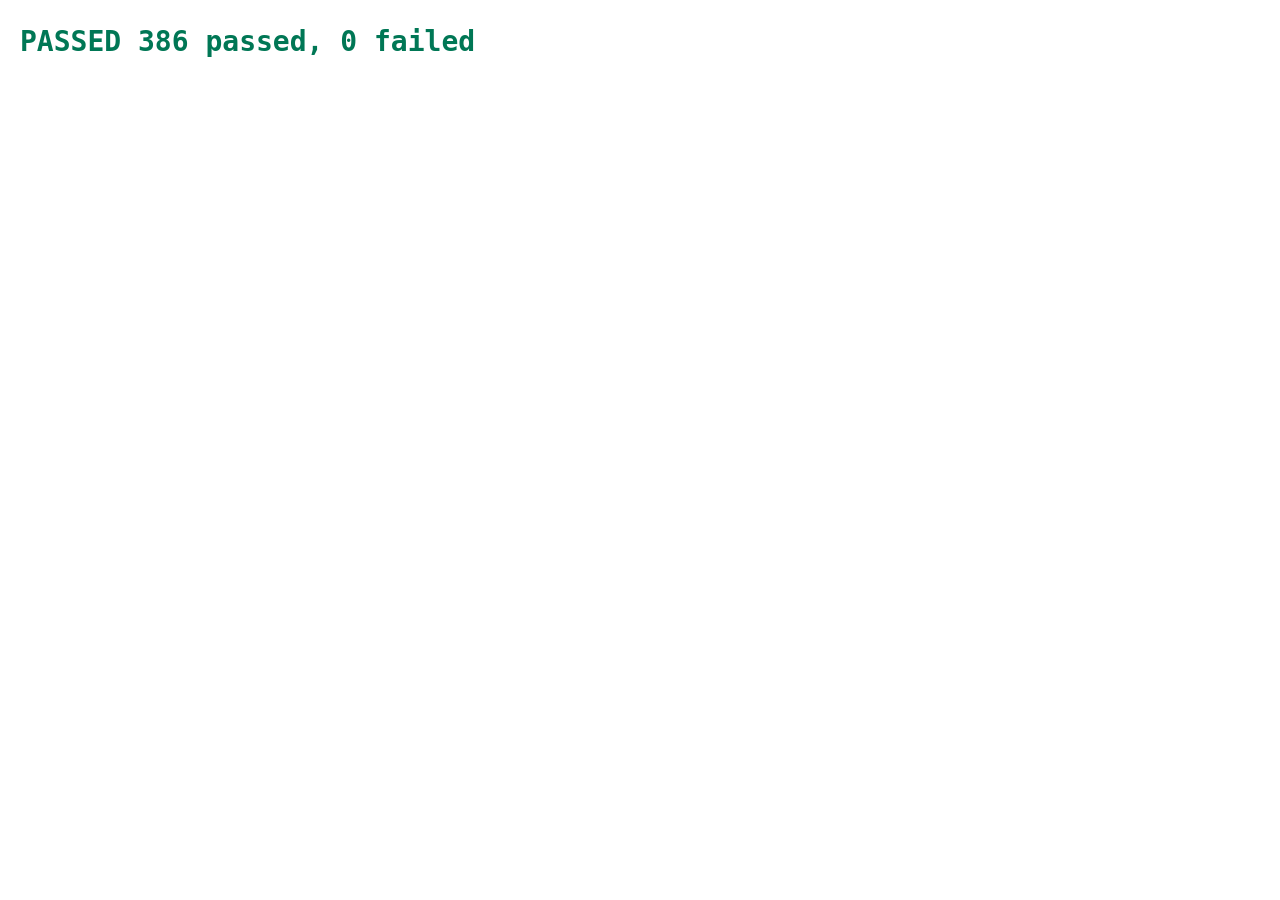
==== tests/logic-test.html @ ffd9e0e6 "Initial public release of the listening practice site" ====
<!doctype html>
<html lang="zh-CN">
<head>
<meta charset="utf-8">
<meta name="viewport" content="width=device-width,initial-scale=1">
<link rel="icon" href="data:,">
<title>Logic tests</title>
<style>body{font:14px/1.6 Consolas,monospace;margin:20px}.f{color:#b00}.p{color:#075}</style>
</head>
<body>
<h1 id="sum">running</h1>
<pre id="out"></pre>
<script src="../listening/data.js"></script>
<script src="../listening/core.js"></script>
<script src="../listening/summary-data.js"></script>
<script src="../listening/summary-core.js"></script>
<script>
(function () {
  "use strict";
  const C = window.WLIU_LISTENING_CORE;
  const lines = []; let pass = 0, fail = 0;
  function eq(name, got, want) {
    const a = JSON.stringify(got), b = JSON.stringify(want);
    if (a === b) pass++; else { fail++; lines.push("FAIL " + name + ": got " + a + " want " + b); }
  }
  const byWord = (w) => C.ITEMS.find((it) => it.word === w);

  /* data contract */
  eq("lists", C.LISTS.length, 20);
  eq("each list has 25", C.LISTS.every((l) => l[1].length === 25), true);
  eq("items", C.ITEMS.length, 500);
  eq("unique words", new Set(C.ITEMS.map((i) => i.word)).size, 500);
  eq("alt keys", Object.keys(window.WLIU_LISTENING_DATA.alt).length, 15);
  eq("homo keys", Object.keys(window.WLIU_LISTENING_DATA.homo).length, 17);
  eq("alt keys in lists", Object.keys(window.WLIU_LISTENING_DATA.alt).every(byWord), true);
  eq("homo keys in lists", Object.keys(window.WLIU_LISTENING_DATA.homo).every(byWord), true);
  eq("space or hyphen", C.ITEMS.filter((i) => /[ -]/.test(i.word)).length, 30);
  eq("capitals", C.ITEMS.filter((i) => /[A-Z]/.test(i.word)).length, 4);
  eq("only duplicate zh", Object.keys(C.ZH_COUNT).filter((z) => C.ZH_COUNT[z] > 1), ["风景"]);
  eq("id format", C.ITEMS[26].id, "2-2");

  /* schedule constants */
  eq("learnDay 1", C.learnDay(1), 1); eq("learnDay 5", C.learnDay(5), 5); eq("learnDay 6", C.learnDay(6), 8);
  eq("learnDay 20", C.learnDay(20), 26); eq("LAST_DAY", C.LAST_DAY, 41);

  /* grading */
  const g = (w, s, m) => C.grade(s, byWord(w), m || "audio").r;
  const firstWord = (re) => C.ITEMS.find((i) => re.test(i.word)).word;
  eq("check in near", g(firstWord(/^check-in$/i) , "check in"), "near");
  eq("wednesday ok", g("Wednesday", "wednesday"), "ok");
  const homoKey = "fare" in window.WLIU_LISTENING_DATA.homo ? "fare" : Object.keys(window.WLIU_LISTENING_DATA.homo)[0];
  const homoVal = window.WLIU_LISTENING_DATA.homo[homoKey][0];
  eq("fair homo in audio", g(homoKey, homoVal, "audio"), "homo");
  eq("fair bad in zh", g(homoKey, homoVal, "zh"), "bad");
  const licWord = Object.keys(window.WLIU_LISTENING_DATA.alt).find((k) => window.WLIU_LISTENING_DATA.alt[k].indexOf("license") !== -1);
  eq("license alt", licWord ? g(licWord, "license") : "alt", "alt");
  eq("empty", g("Wednesday", "   "), "empty");
  eq("wrong", g("Wednesday", "wensday"), "bad");
  eq("curly quote norm", C.norm("it’s"), "it's");
  eq("dash norm", C.norm("a–b"), "a-b");
  eq("minus norm", C.norm("a−b"), "a-b");
  eq("space collapse", C.norm("  a   B "), "a b");
  eq("isRight skip", C.isRight({ r: "skip" }), false);
  eq("isRight homo", C.isRight({ r: "homo" }), true);

  /* correction markup */
  eq("fix missing", C.fixHTML("acommodation", "accommodation"), "ac<ins>c</ins>ommodation");
  eq("fix extra", C.fixHTML("accommmodation", "accommodation").replace(/<\/?del>/g, "|"), "accomm|m|odation");
  eq("fix empty", C.fixHTML("  ", "word"), null);
  eq("fix too far", C.fixHTML("zzz", "accommodation"), null);
  eq("fix escapes", C.fixHTML("<ab", "ab"), "<del>&lt;</del>ab");
  eq("fix long lowercase char", C.fixHTML("receiptİ", "receipt"), "receipt<del>İ</del>");
  eq("fix nbsp", C.fixHTML("check in", "check in").indexOf(" ") !== -1, true);

  /* dates */
  eq("DST diff (Sydney April)", C.diffDays("2026-04-04", "2026-04-05"), 1);
  eq("DST diff (Sydney October)", C.diffDays("2026-10-03", "2026-10-05"), 2);
  eq("strict rejects month 13", C.strictISO("2026-13-45"), false);
  eq("loose accepts month 13", C.validISO("2026-13-45"), true);
  eq("strict accepts real", C.strictISO("2026-11-02"), true);
  const year = new Date().getFullYear();
  eq("start rejects typed-in-progress year", C.plausibleStart("0002-11-02"), false);
  eq("start rejects old year", C.plausibleStart("1999-12-31"), false);
  eq("start rejects far future", C.plausibleStart((year + 6) + "-01-01"), false);
  eq("start rejects empty", C.plausibleStart(""), false);
  eq("start accepts this year", C.plausibleStart(year + "-03-02"), true);

  /* plan over simulated days */
  const addDays = (s, n) => { const d = C.parseISO(s); d.setDate(d.getDate() + n); return C.iso(d); };
  const START = "2026-03-02";
  function world(start) {
    let S = C.blank(); S.start = start; let now = start;
    const m = C.model(() => S, () => now);
    return { m, S: () => S, set: (v) => { S = v; }, go: (n) => { now = addDays(start, n - 1); }, now: () => now };
  }
  const types = (p) => p.tasks.map((t) => t.type + t.k).join(",");

  let w = world(START);
  w.go(1); eq("day1 new", types(w.m.plan()), "new1");
  w.S().l[1] = [w.now()];
  eq("day1 stays after finish", types(w.m.plan()), "new1");
  w.go(2); eq("day2 new+review", types(w.m.plan()), "new2,review1");
  eq("first review whole list", w.m.taskItems({ type: "review", k: 1 }).length, 25);
  w.go(6); eq("weekend gap has no new; L1 gone", types(w.m.plan()).indexOf("new"), -1);

  w = world(START);
  w.S().l[1] = [START, addDays(START, 1), addDays(START, 2)];
  w.S().w["1-3"] = [0, 1, START];
  w.go(5);
  w.go(3); /* day 3 with two earlier sessions: not the first review, only wrong words */
  eq("later review only wrong", w.m.taskItems({ type: "review", k: 1 }).map((i) => i.id), ["1-3"]);

  /* a missed list becomes catch-up, and review days do not shift */
  w = world(START);
  w.go(3);
  eq("missed lists catch up", types(w.m.plan()), "new3,catch1,catch2");
  w.S().l[1] = [w.now()];
  eq("catch stays visible today", types(w.m.plan()), "new3,catch1,catch2");
  w.go(5);
  eq("review follows original day", types(w.m.plan()).indexOf("review1") !== -1, true);
  w = world(START); w.S().l[1] = [START]; w.go(4);
  eq("missed review does not carry", types(w.m.plan()).indexOf("review1"), -1);

  /* bounds */
  w = world(START); w.go(41); eq("day 41 in range", w.m.plan().N, 41);
  w.go(42); eq("day 42 empty", w.m.plan().tasks.length, 0);
  w = world(START); w.go(0);
  eq("future start N<1", w.m.plan().N < 1, true);
  eq("future start has no tasks", w.m.plan().tasks.length, 0);
  let nostart = C.blank(); const ns = C.model(() => nostart, () => START);
  eq("no start is day 1", ns.dayNo(), 1);

  /* every list reviewed on exactly the five offsets across the schedule */
  [1, 7, 20].forEach((k) => {
    const v = world(START); v.S().l[k] = [addDays(START, C.learnDay(k) - 1)];
    const hits = [];
    for (let n = 1; n <= 41; n++) { v.go(n); if (v.m.plan().tasks.some((t) => t.type === "review" && t.k === k)) hits.push(n - C.learnDay(k)); }
    eq("review offsets L" + k, hits, [1, 2, 4, 7, 15]);
  });

  /* state validation */
  eq("sane rejects v2", C.sane({ v: 2 }), null);
  eq("sane drops unknown id", Object.keys(C.sane({ v: 1, w: { "1-1": [1, 0, "2026-01-01"], "99-1": [1, 0, ""], constructor: [0, 1, ""] } }).w), ["1-1"]);
  const proto = C.parseImport('{"v":1,"__proto__":{"polluted":1},"w":{"__proto__":[1,1,""]},"l":{"__proto__":["2026-11-01"]},"last":{"__proto__":[1,1,""]}}').state;
  eq("import ignores __proto__", ({}).polluted, undefined);
  eq("import __proto__ keeps prototype", Object.getPrototypeOf(proto.l) === Object.prototype, true);
  const padded = C.parseImport(JSON.stringify({ v: 1, l: { "01": ["2026-11-01"], "0020": ["2026-11-01"], 2: ["2026-11-01"] }, last: { "01": [1, 1, "2026-11-01"] } })).state;
  eq("padded list keys dropped", Object.keys(padded.l), ["2"]);
  eq("padded last keys dropped", Object.keys(padded.last), []);

  /* import */
  const good = { v: 1, start: "2026-11-01", u: 5, w: { "1-1": [0, 2, "2026-11-01"] }, l: { 1: ["2026-11-01"] }, last: { 1: [20, 25, "2026-11-01"] } };
  eq("bare state", C.parseImport(JSON.stringify(good)).state.start, "2026-11-01");
  eq("keeps u", C.parseImport(JSON.stringify(good)).state.u, 5);
  const env = C.parseImport(JSON.stringify({ app: "ielts-dictation", exportedAt: "x", state: good, prefs: { mode: "zh", accent: "nope" } }));
  eq("envelope state", env.state.w["1-1"], [0, 2, "2026-11-01"]);
  eq("envelope prefs revalidated", env.prefs, { mode: "zh", accent: "en-GB" });
  eq("other app rejected", C.parseImport(JSON.stringify({ app: "other", state: good })), null);
  eq("garbage rejected", C.parseImport("not json"), null);
  eq("array rejected", C.parseImport("[1,2]"), null);
  eq("number rejected", C.parseImport("3"), null);
  eq("no version rejected", C.parseImport("{}"), null);
  const dirty = C.parseImport(JSON.stringify({ v: 1, start: "2026-13-45", l: { 0: ["2026-11-01"], 21: ["2026-11-01"], 3: ["2026-13-45", "2026-11-01"], abc: ["2026-11-01"] }, last: { 25: [1, 1, "2026-11-01"] }, w: { "1-1": [1, -3, "2026-13-45"] } })).state;
  eq("bad start dropped", dirty.start, null);
  eq("bad list keys dropped", Object.keys(dirty.l), ["3"]);
  eq("bad date filtered", dirty.l[3], ["2026-11-01"]);
  eq("bad last dropped", Object.keys(dirty.last), []);
  eq("bad w values cleaned", dirty.w["1-1"], [1, 0, ""]);

  /* rank: every boundary, from both sides */
  eq("exp max", C.EXP_MAX, 500);
  [[0, "一阶"], [1, "一阶"], [49, "一阶"], [50, "二阶"], [51, "二阶"], [149, "二阶"], [150, "三阶"], [249, "三阶"], [250, "四阶"], [349, "四阶"], [350, "五阶"], [449, "五阶"], [450, "六阶"], [499, "六阶"], [500, "六阶"]].forEach((c) => {
    eq("rank at " + c[0], C.rankOf(c[0]).rank, c[1]);
  });
  eq("rank order", C.RANKS, [["一阶", 0], ["二阶", 50], ["三阶", 150], ["四阶", 250], ["五阶", 350], ["六阶", 450]]);
  eq("rank bad input", [C.rankOf(-5).rank, C.rankOf(NaN).rank, C.rankOf(undefined).rank], ["一阶", "一阶", "一阶"]);
  eq("rank next", [C.rankOf(49).next, C.rankOf(49).nextAt, C.rankOf(49).toNext], ["二阶", 50, 1]);
  eq("rank at 50 next", [C.rankOf(50).next, C.rankOf(50).toNext], ["三阶", 100]);
  eq("top rank has no next", [C.rankOf(450).next, C.rankOf(450).nextAt, C.rankOf(450).toNext], [null, null, 0]);
  eq("rank is pure", JSON.stringify(C.rankOf(200)) === JSON.stringify(C.rankOf(200)), true);

  /* rank-up only when a boundary is really crossed upward */
  eq("rankUp 49 to 50", C.rankUp(49, 50), "二阶");
  eq("rankUp stays in tier", C.rankUp(50, 149), null);
  eq("rankUp none when equal", C.rankUp(150, 150), null);
  eq("rankUp none when falling", C.rankUp(150, 149), null);
  eq("rankUp double jump reports the top", C.rankUp(49, 150), "三阶");
  eq("rankUp to the top", C.rankUp(449, 450), "六阶");

  /* mastered reads the existing state and changes nothing */
  const ms = C.blank();
  eq("mastered blank", C.masteredCount(ms), 0);
  ms.w["1-1"] = [1, 0, "2026-11-01"]; ms.w["1-2"] = [1, 2, "2026-11-01"]; ms.w["1-3"] = [0, 1, "2026-11-01"];
  const msBefore = JSON.stringify(ms);
  eq("mastered counts right only", C.masteredCount(ms), 2);
  eq("mastered agrees with status", C.ITEMS.filter((it) => C.model(() => ms, () => "2026-11-01").status(it.id) === 1).length, 2);
  C.rankOf(C.masteredCount(ms));
  eq("mastered does not write", JSON.stringify(ms), msBefore);
  eq("state shape unchanged", Object.keys(C.blank()), ["v", "start", "u", "w", "l", "last"]);
  eq("storage key unchanged", C.KEY, "ielts-dictation-v1");
  const full = C.blank(); C.ITEMS.forEach((it) => { full.w[it.id] = [1, 0, ""]; });
  eq("mastered all", C.masteredCount(full), 500);
  eq("mastered bad state", C.masteredCount(null), 0);

  /* ---------- 听句概括 ---------- */
  const Y = window.WLIU_SUMMARY_CORE;
  const ID = "M7lc1UVf-VE";

  /* link parsing: accepted forms */
  [
    "https://www.youtube.com/watch?v=" + ID,
    "https://youtube.com/watch?v=" + ID,
    "https://m.youtube.com/watch?v=" + ID,
    "https://www.youtube.com/watch?v=" + ID + "&t=30s&list=abc",
    "https://www.youtube.com/watch?feature=share&v=" + ID,
    "https://www.youtube.com/watch/?v=" + ID,
    "  https://www.youtube.com/watch?v=" + ID + "  ",
    "https://WWW.YouTube.com/watch?v=" + ID,
    "https://youtu.be/" + ID,
    "https://youtu.be/" + ID + "?si=abc&t=5",
    "https://www.youtube.com/embed/" + ID,
    "https://www.youtube.com/embed/" + ID + "?start=5",
    "https://www.youtube.com/shorts/" + ID,
    "https://www.youtube-nocookie.com/embed/" + ID,
    "https://www.youtube.com:443/watch?v=" + ID
  ].forEach((u) => eq("link ok: " + u, Y.parseYouTube(u), { ok: true, id: ID }));

  /* link parsing: hostile and wrong input, each with the reason it must fail */
  [
    ["http://www.youtube.com/watch?v=" + ID, "https"],
    ["javascript:alert(1)//www.youtube.com/watch?v=" + ID, "https"],
    ["data:text/html,<script>alert(1)<\/script>", "https"],
    ["file:///C:/watch?v=" + ID, "https"],
    ["ftp://www.youtube.com/watch?v=" + ID, "https"],
    ["//www.youtube.com/watch?v=" + ID, "format"],
    ["www.youtube.com/watch?v=" + ID, "format"],
    [ID, "format"],
    ["https://you\ntube.com/watch?v=" + ID, "format"],
    ["https://www.youtube.com/wa\ttch?v=" + ID, "format"],
    ["https:\\\\evil.example\\www.youtube.com/watch?v=" + ID, "format"],
    ["https://www.youtube.com/watch?v=" + ID + " onload=x", "format"],
    ["https://x.example/" + "a".repeat(3000), "format"],
    ["https://www.youtube.com@evil.example/watch?v=" + ID, "host"],
    ["https://user:pw@www.youtube.com/watch?v=" + ID, "host"],
    ["https://www.youtube.com:8443/watch?v=" + ID, "host"],
    ["https://www.youtube.com.evil.example/watch?v=" + ID, "host"],
    ["https://evil.example/www.youtube.com/watch?v=" + ID, "host"],
    ["https://evil.example/?u=https://youtu.be/" + ID, "host"],
    ["https://notyoutube.com/watch?v=" + ID, "host"],
    ["https://youtube.com./watch?v=" + ID, "host"],
    ["https://yout\u00fcbe.com/watch?v=" + ID, "host"],
    ["https://www.y\u043eutube.com/watch?v=" + ID, "host"],
    ["https://music.youtube.com/watch?v=" + ID, "host"],
    ["https://youtu.be.evil.example/" + ID, "host"],
    ["https://ted.example/talks/some_talk", "host"],
    ["https://www.youtube.com/", "path"],
    ["https://www.youtube.com/playlist?list=" + ID, "path"],
    ["https://www.youtube.com/channel/" + ID, "path"],
    ["https://www.youtube.com/embed/" + ID + "/extra", "path"],
    ["https://www.youtube.com/watchx?v=" + ID, "path"],
    ["https://youtu.be/", "path"],
    ["https://youtu.be/" + ID + "/extra", "path"],
    ["https://youtu.be//" + ID, "path"],
    ["https://www.youtube-nocookie.com/watch?v=" + ID, "path"],
    ["https://www.youtube.com/watch", "id"],
    ["https://www.youtube.com/watch?v=", "id"],
    ["https://www.youtube.com/watch?v=short", "id"],
    ["https://www.youtube.com/watch?v=" + ID + "x", "id"],
    ["https://www.youtube.com/watch?v=" + ID + "&v=aaaaaaaaaaa", "id"],
    ["https://www.youtube.com/watch?v=%3Cscript%3Eab", "id"],
    ["https://www.youtube.com/watch?v=<script>abc", "id"],
    ["https://www.youtube.com/watch?v=../../../..", "id"],
    ["https://www.youtube.com/watch?v=M7lc1UVf-V%45", "ok-or-id"],
    ["https://www.youtube.com/embed/videoseries", "id"],
    ["https://www.youtube.com/embed/live_stream", "id"],
    ["https://youtu.be/%2e%2e%2fembed1", "id"]
  ].forEach((c) => {
    const r = Y.parseYouTube(c[0]);
    if (c[1] === "ok-or-id") eq("percent-encoded id still yields only a valid id", r.ok ? Y.validId(r.id) : r.code, r.ok ? true : "id");
    else eq("link bad " + c[1] + ": " + c[0].slice(0, 70), [r.ok, r.code], [false, c[1]]);
  });
  ["", "   ", null, undefined, 5, {}, []].forEach((x) => eq("link empty " + JSON.stringify(x), Y.parseYouTube(x).code, "empty"));
  [0x2028, 0x2029, 0xa0, 0x7f, 0].forEach((c) => eq("link inner char " + c, Y.parseYouTube("https://www.youtube.com/wat" + String.fromCharCode(c) + "ch?v=" + ID).code, "format"));
  eq("failed link has a message", typeof Y.parseYouTube("nope").msg, "string");
  eq("watch url built from id", Y.watchUrl(ID), "https://www.youtube.com/watch?v=" + ID);
  eq("validId rejects __proto__", Y.validId("__proto__"), false);

  /* time parsing */
  [["0:00", 0], ["1:05", 65], ["12:34", 754], ["999:59", 59999], ["1:05.5", 65.5], [" 1:05 ", 65], ["１：０５", 65], ["0:07.1", 7.1]].forEach((c) => eq("time " + c[0], Y.parseTime(c[0]), c[1]));
  ["", "5", "65", "1:5", "1:60", "1:5.5", "1:05.55", "-1:05", "1:05:00", "a:bc", "1000:00", "1:05 x", "1e3:00", "1:-5", ":30", "0x1:00"].forEach((s) => eq("time bad " + s, Y.parseTime(s), null));
  [null, undefined, 65, {}].forEach((x) => eq("time bad type " + x, Y.parseTime(x), null));
  [[0, "0:00"], [65, "1:05"], [65.5, "1:05.5"], [599.96, "10:00"], [59.95, "1:00"], [3725, "62:05"]].forEach((c) => eq("fmt " + c[0], Y.fmtTime(c[0]), c[1]));
  [-1, NaN, Infinity, "5", null].forEach((x) => eq("fmt bad " + x, Y.fmtTime(x), ""));
  [0, 7.1, 65, 65.5, 754.3].forEach((t) => eq("time round trip " + t, Y.parseTime(Y.fmtTime(t)), t));

  /* segment validation */
  const segCode = (s, e, d) => { const r = Y.checkSegment(s, e, d); return r.ok ? "ok" : r.code; };
  eq("seg ok", segCode(10, 20), "ok");
  eq("seg ok with duration", segCode(10, 20, 100), "ok");
  eq("seg at min length", segCode(10, 11), "ok");
  eq("seg to the very end", segCode(90, 100, 100), "ok");
  eq("seg rounding margin", segCode(90, 100.4, 100), "ok");
  eq("seg zero duration means unknown", segCode(10, 20, 0), "ok");
  eq("seg null start", segCode(null, 20), "start");
  eq("seg null end", segCode(10, null), "end");
  eq("seg negative", segCode(-1, 20), "start");
  eq("seg NaN", segCode(NaN, 20), "start");
  eq("seg infinity", segCode(10, Infinity), "end");
  eq("seg string", segCode("10", 20), "start");
  eq("seg equal", segCode(10, 10), "order");
  eq("seg reversed", segCode(20, 10), "order");
  eq("seg too short", segCode(10, 10.5), "short");
  eq("seg past end", segCode(90, 101, 100), "past");
  eq("seg huge", segCode(0, 1e9), "end");
  eq("seg one second float case", segCode(Y.parseTime("0:03.1"), Y.parseTime("0:04.1")), "ok");
  let oneSecFails = 0, shortPass = 0;
  for (let t = 0; t < 6000; t++) {
    const s = Y.parseTime(Y.fmtTime(t / 10));
    if (segCode(s, Y.parseTime(Y.fmtTime((t + 10) / 10))) !== "ok") oneSecFails++;
    if (segCode(s, Y.parseTime(Y.fmtTime((t + 9) / 10))) !== "short") shortPass++;
  }
  eq("every exact one second segment is accepted", oneSecFails, 0);
  eq("every 0.9 second segment is refused", shortPass, 0);
  eq("clip keeps a one second float case", Y.saneClip({ videoId: ID, start: Y.parseTime("0:03.1"), end: Y.parseTime("0:04.1") }).end, 4.1);

  /* attempts sanitise */
  const P1 = Y.PASSAGES[0], attempt = (x) => Object.assign({ date: "2026-11-02", id: P1.id, hits: 1, replays: 0, text: "大意" }, x);
  eq("attempt keeps fields", Y.saneAttempt(attempt({})), { date: "2026-11-02", id: P1.id, hits: 1, replays: 0, text: "大意" });
  eq("attempt strips extra", Object.keys(Y.saneAttempt(attempt({ evil: 1, html: "<b>", transcript: "x" }))), ["date", "id", "hits", "replays", "text"]);
  eq("attempt trims text", Y.saneAttempt(attempt({ text: "  a  " })).text, "a");
  eq("attempt caps text", Y.saneAttempt(attempt({ text: "x".repeat(5000) })).text.length, Y.LIMITS.text);
  eq("attempt hits at total", Y.saneAttempt(attempt({ hits: P1.keys.length })).hits, P1.keys.length);
  [{ hits: P1.keys.length + 1 }, { hits: -1 }, { hits: 1.5 }, { hits: "1" }, { hits: NaN }, { replays: -1 }, { replays: "x" }, { replays: 0.5 }, { date: "2026-13-45" }, { date: "yesterday" }, { date: 5 }, { id: "nope" }, { id: "__proto__" }, { id: "constructor" }, { id: 1 }, { text: "" }, { text: "   " }, { text: 5 }, { text: null }].forEach((x) => {
    eq("attempt refused " + JSON.stringify(x), Y.saneAttempt(attempt(x)), null);
  });
  [null, 5, "x", [], undefined].forEach((x) => eq("attempt refused type " + JSON.stringify(x), Y.saneAttempt(x), null));
  const xss = "<img src=x onerror=alert(1)>";
  eq("attempt keeps markup as data only", Y.saneAttempt(attempt({ text: xss })).text, xss);
  eq("escaped markup is inert", C.esc(xss).indexOf("<"), -1);

  /* clips sanitise: nothing beyond id, title, times and notes survives */
  const clip = (x) => Object.assign({ videoId: ID, title: "t", start: 10, end: 20, notes: { summary: "s", missed: "m" } }, x);
  eq("clip kept", Y.saneClip(clip({})), { videoId: ID, title: "t", start: 10, end: 20, notes: { summary: "s", missed: "m" } });
  eq("clip strips extra", Object.keys(Y.saneClip(clip({ captions: "x", transcript: "y", thumbnail: "z", url: "https://evil.example" }))), ["videoId", "title", "start", "end", "notes"]);
  eq("clip strips extra notes", Object.keys(Y.saneClip(clip({ notes: { summary: "s", missed: "m", captions: "x" } })).notes), ["summary", "missed"]);
  eq("clip title optional", Y.saneClip(clip({ title: undefined })).title, "");
  eq("clip caps title", Y.saneClip(clip({ title: "x".repeat(500) })).title.length, Y.LIMITS.title);
  eq("clip bad notes become empty", Y.saneClip(clip({ notes: "x" })).notes, { summary: "", missed: "" });
  [{ videoId: "short" }, { videoId: "videoseries" }, { videoId: "<script>abc" }, { videoId: 5 }, { start: 20, end: 10 }, { start: "1" }, { end: NaN }, { start: 10, end: 10.5 }].forEach((x) => eq("clip refused " + JSON.stringify(x), Y.saneClip(clip(x)), null));

  /* store */
  eq("store key is separate", Y.KEY !== C.KEY && Y.KEY !== C.PKEY, true);
  eq("blank store", Y.blankStore(), { v: 1, attempts: [], clips: [] });
  [null, 5, "x", [], {}, { v: 2, attempts: [attempt({})] }].forEach((x) => eq("store bad root " + JSON.stringify(x), Y.saneStore(x), Y.blankStore()));
  eq("store non-array parts", Y.saneStore({ v: 1, attempts: "x", clips: {} }), Y.blankStore());
  eq("store filters bad rows", Y.saneStore({ v: 1, attempts: [attempt({}), { id: "nope" }, null, 5], clips: [clip({}), { videoId: "x" }] }).attempts.length + Y.saneStore({ v: 1, clips: [clip({}), { videoId: "x" }] }).clips.length, 2);
  const protoStore = Y.saneStore(JSON.parse('{"v":1,"__proto__":{"polluted":1},"attempts":[{"__proto__":{"id":"one-1"},"date":"2026-11-02","hits":1,"replays":0,"text":"a"}]}'));
  eq("store __proto__ ignored", [({}).polluted, protoStore.polluted, protoStore.attempts.length], [undefined, undefined, 0]);
  const cap = Y.blankStore();
  for (let i = 0; i < Y.LIMITS.attempts + 3; i++) Y.addAttempt(cap, attempt({ text: "t" + i }));
  eq("attempts capped", cap.attempts.length, Y.LIMITS.attempts);
  eq("oldest attempts dropped", cap.attempts[0].text, "t3");
  const refused = Y.blankStore();
  eq("add refuses bad", [Y.addAttempt(refused, { id: "nope" }), Y.addClip(refused, { videoId: "x" }), refused.attempts.length, refused.clips.length], [null, null, 0, 0]);
  eq("add clip", Y.addClip(refused, clip({})).videoId, ID);
  eq("export has only that kind", Object.keys(JSON.parse(Y.exportDoc("clips", refused, "T"))), ["app", "kind", "exportedAt", "clips"]);
  eq("export round trips", Y.saneClip(JSON.parse(Y.exportDoc("clips", refused, "T")).clips[0]).videoId, ID);

  /* reading the stored string */
  eq("stored nothing is not damage", Y.readStored(null), { store: Y.blankStore(), damaged: false });
  eq("stored clean is not damage", Y.readStored(JSON.stringify({ v: 1, attempts: [attempt({})], clips: [clip({})] })).damaged, false);
  eq("stored blank store is not damage", Y.readStored(JSON.stringify(Y.blankStore())).damaged, false);
  ['{"v":1,"attem', "null", "5", "[]", '{"v":2,"attempts":[],"clips":[]}', '{"v":1,"attempts":"x"}', JSON.stringify({ v: 1, attempts: [attempt({}), { id: "nope" }], clips: [] })].forEach((raw) => eq("stored damage " + raw.slice(0, 30), Y.readStored(raw).damaged, true));
  eq("stored damage keeps the good rows", Y.readStored(JSON.stringify({ v: 1, attempts: [attempt({}), { id: "nope" }], clips: [] })).store.attempts.length, 1);
  eq("recovery key is separate", [Y.RECOVERY_KEY !== Y.KEY, Y.RECOVERY_KEY !== C.KEY, Y.RECOVERY_KEY !== C.PKEY], [true, true, true]);

  /* import of this section's own export */
  const exClips = Y.blankStore(); Y.addClip(exClips, clip({ title: "a" })); Y.addClip(exClips, clip({ title: "b" }));
  const docClips = Y.parseExport(Y.exportDoc("clips", exClips, "T"));
  eq("import round trip", [docClips.kind, docClips.rows.length, docClips.bad], ["clips", 2, 0]);
  ["not json", "null", "[]", "{}", JSON.stringify({ app: "other", kind: "clips", clips: [] }), JSON.stringify({ app: "ielts-dictation", state: {} }), JSON.stringify({ app: "wliu-listen-summary", kind: "__proto__" }), JSON.stringify({ app: "wliu-listen-summary", kind: "clips", clips: "x" }), JSON.stringify({ app: "wliu-listen-summary", kind: "attempts", attempts: [{ id: "nope" }] })].forEach((t) => eq("import refused " + t.slice(0, 40), Y.parseExport(t), null));
  eq("dictation import still refuses these files", C.parseImport(Y.exportDoc("clips", exClips, "T")), null);
  const dirtyDoc = Y.parseExport(JSON.stringify({ app: "wliu-listen-summary", kind: "clips", clips: [clip({ title: "<img src=x onerror=alert(1)>", captions: "x", url: "https://evil.example" }), { videoId: "bad" }] }));
  eq("import cleans rows", [dirtyDoc.bad, Object.keys(dirtyDoc.rows[0])], [1, ["videoId", "title", "start", "end", "notes"]]);
  const into = Y.blankStore(); Y.addClip(into, clip({ title: "a" }));
  eq("merge adds only new", Y.mergeExport(into, docClips), { added: 1, dupes: 1, skipped: 0 });
  eq("merge keeps what was there", into.clips.map((x) => x.title), ["a", "b"]);
  eq("merge again adds nothing", Y.mergeExport(into, docClips), { added: 0, dupes: 2, skipped: 0 });
  const fullClips = Y.blankStore();
  for (let i = 0; i < Y.LIMITS.clips; i++) Y.addClip(fullClips, clip({ title: "c" + i }));
  eq("merge at the limit removes nothing", [Y.mergeExport(fullClips, docClips), fullClips.clips.length, fullClips.clips[0].title], [{ added: 0, dupes: 0, skipped: 2 }, Y.LIMITS.clips, "c0"]);
  const dated = Y.blankStore(); Y.addAttempt(dated, attempt({ date: "2026-11-02", hits: 0, text: "new" }));
  Y.mergeExport(dated, Y.parseExport(JSON.stringify({ app: "wliu-listen-summary", kind: "attempts", attempts: [attempt({ date: "2026-10-01", hits: P1.keys.length, text: "old" })] })));
  eq("older import does not become the latest", [dated.attempts.map((a) => a.text), Y.latestById(dated.attempts).get(P1.id).text], [["old", "new"], "new"]);

  /* missed and hits */
  const a2 = (id, hits) => ({ date: "2026-11-02", id, hits, replays: 0, text: "x" });
  eq("no attempts no missed", Y.missedIds([]), []);
  eq("missed uses latest", Y.missedIds([a2("one-1", 3), a2("one-1", 1), a2("few-1", 1), a2("few-1", 3)]), ["one-1"]);
  eq("missed in passage order", Y.missedIds([a2("few-1", 0), a2("one-2", 0)]), ["one-2", "few-1"]);
  eq("hits sum", Y.countHits([1, 0, 1]), 2);
  eq("hits zero", Y.countHits([0, 0]), 0);
  eq("hits unfinished", Y.countHits([1, null]), null);
  eq("hits empty", Y.countHits([]), null);
  eq("hits bad", Y.countHits("x"), null);

  /* passage data contract */
  const D = Y.DATA;
  eq("passage contract clean", Y.checkPassages(D), []);
  eq("15 passages", D.passages.length, 15);
  eq("5 per level", D.levels.map((l) => Y.inLevel(l.id).length), [5, 5, 5]);
  eq("level labels", D.levels.map((l) => l.label), ["一句", "两三句", "短段"]);
  eq("sentence counts by level", [Y.inLevel("one").every((p) => p.sentences.length === 1), Y.inLevel("few").every((p) => p.sentences.length >= 2 && p.sentences.length <= 3), Y.inLevel("short").every((p) => p.sentences.length >= 4 && p.sentences.length <= 6)], [true, true, true]);
  eq("every field present", D.passages.every((p) => ["id", "level", "topic", "sentences", "keys", "zh", "en"].every((f) => f in p)), true);
  eq("2 to 4 keys", D.passages.every((p) => p.keys.length >= 2 && p.keys.length <= 4), true);
  eq("all five topics used", Object.keys(D.topics).every((t) => D.passages.some((p) => p.topic === t)), true);
  eq("ids unique", new Set(D.passages.map((p) => p.id)).size, 15);
  eq("no figures in passages", D.passages.some((p) => /\d|%/.test(p.sentences.join(" "))), false);
  eq("no third-party talk brand", D.passages.some((p) => /\bTED\b/i.test(JSON.stringify(p))), false);
  const broken = (f) => { const d = JSON.parse(JSON.stringify(D)); f(d); return Y.checkPassages(d).length > 0; };
  eq("contract catches missing passage", broken((d) => d.passages.pop()), true);
  eq("contract catches duplicate id", broken((d) => { d.passages[1].id = d.passages[0].id; }), true);
  eq("contract catches too many keys", broken((d) => { d.passages[0].keys.push("甲", "乙"); }), true);
  eq("contract catches one key", broken((d) => { d.passages[0].keys = ["甲"]; }), true);
  eq("contract catches missing zh", broken((d) => { delete d.passages[0].zh; }), true);
  eq("contract catches missing en", broken((d) => { d.passages[0].en = ""; }), true);
  eq("contract catches wrong sentence count", broken((d) => { d.passages[0].sentences.push("One more."); }), true);
  eq("contract catches two sentences in one entry", broken((d) => { d.passages[0].sentences = ["Hello there. Bye now."]; }), true);
  eq("contract catches a figure", broken((d) => { d.passages[0].sentences = ["About 73 people came."]; }), true);
  eq("contract catches unknown topic", broken((d) => { d.passages[0].topic = "x"; }), true);
  eq("contract catches bad root", Y.checkPassages(null), ["bad root"]);

  /* the summary logic stays out of the dictation state */
  const dictBefore = C.blank(); dictBefore.w["1-1"] = [1, 0, "2026-11-02"];
  const dictSnapshot = JSON.stringify(dictBefore);
  const sideStore = Y.blankStore(); Y.addAttempt(sideStore, attempt({ hits: P1.keys.length }));
  eq("attempt does not touch dictation state", JSON.stringify(dictBefore), dictSnapshot);
  eq("attempt does not move mastered count", C.masteredCount(dictBefore), 1);

  document.getElementById("sum").textContent = (fail ? "FAILED " : "PASSED ") + pass + " passed, " + fail + " failed";
  document.getElementById("sum").className = fail ? "f" : "p";
  document.getElementById("out").textContent = lines.join("\n");
})();
</script>
</body>
</html>
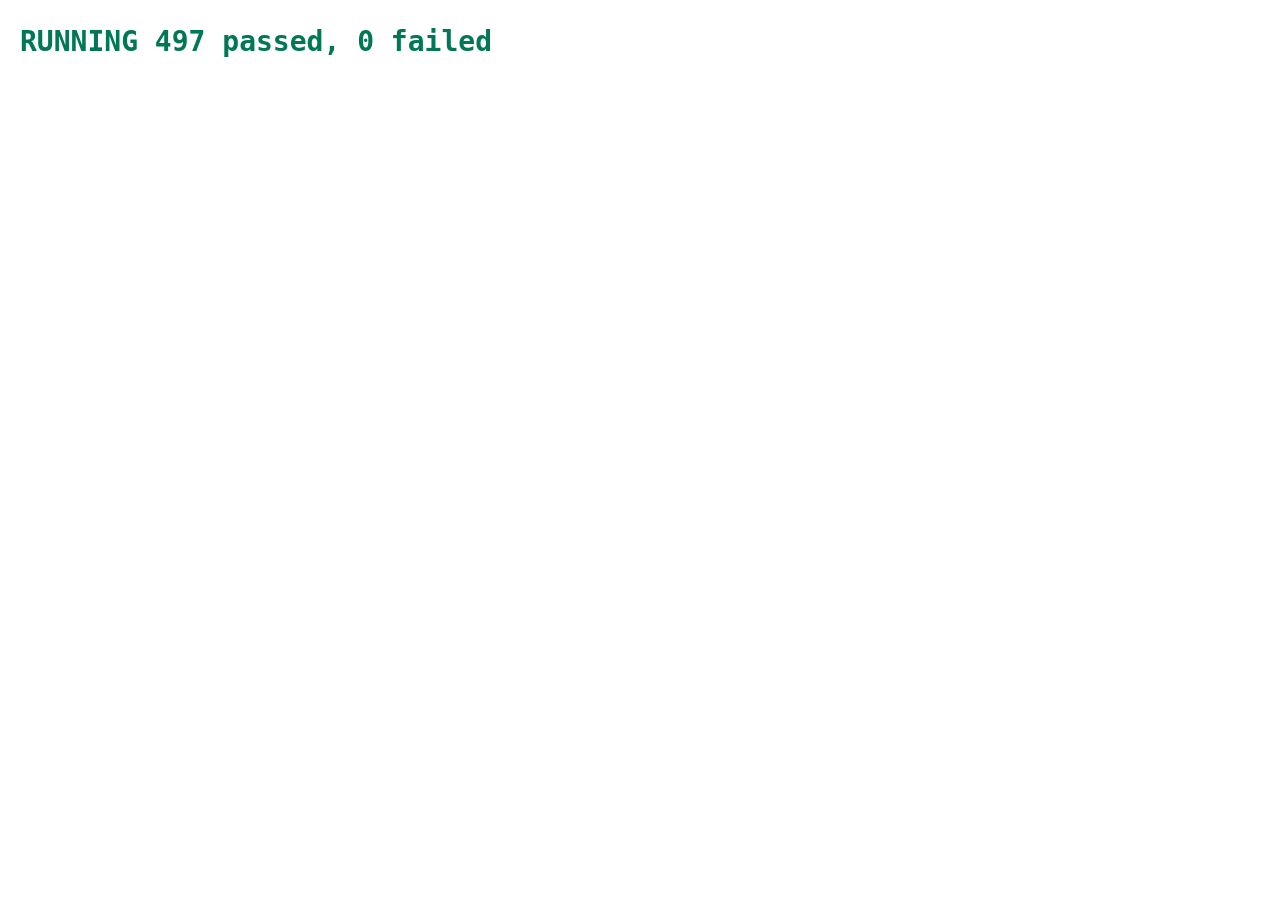
==== commit 47c66599: "Add username login, per-user progress and a loading video The title page shows both Chinese and Engl" ====
--- a/tests/logic-test.html
+++ b/tests/logic-test.html
@@ -10,6 +10,7 @@
 <body>
 <h1 id="sum">running</h1>
 <pre id="out"></pre>
+<script src="../js/profile.js"></script>
 <script src="../listening/data.js"></script>
 <script src="../listening/core.js"></script>
 <script src="../listening/summary-data.js"></script>
@@ -437,9 +438,254 @@
   eq("attempt does not touch dictation state", JSON.stringify(dictBefore), dictSnapshot);
   eq("attempt does not move mastered count", C.masteredCount(dictBefore), 1);
 
-  document.getElementById("sum").textContent = (fail ? "FAILED " : "PASSED ") + pass + " passed, " + fail + " failed";
-  document.getElementById("sum").className = fail ? "f" : "p";
-  document.getElementById("out").textContent = lines.join("\n");
+  /* ---------- usernames ---------- */
+  const P = window.WLIU_PROFILE, nameCode = (x) => P.normalize(x).code;
+  eq("name kept", P.normalize("Alice"), { ok: true, name: "Alice", id: "alice" });
+  eq("name id is lower-cased, name keeps its case", [P.normalize("AliCE").name, P.normalize("AliCE").id], ["AliCE", "alice"]);
+  eq("names differing only by case share an id", P.normalize("ALICE").id === P.normalize("alice").id, true);
+  eq("name in Chinese", P.normalize("小明"), { ok: true, name: "小明", id: "小明" });
+  eq("name in another script", P.normalize("Женя").id, "женя");
+  eq("name with an emoji", P.normalize("❤️ 小明").ok, true);
+  ["", "   ", "\t\n", "　", "  ", null, undefined, 5, {}, []].forEach((x) => eq("name empty " + JSON.stringify(x), nameCode(x), "empty"));
+  eq("name trimmed", P.normalize("  Al  ").name, "Al");
+  eq("name trims tabs and newlines at the ends", P.normalize("\tAl\r\n").name, "Al");
+  eq("name inner spaces collapse", P.normalize("a 　  b").name, "a b");
+  eq("name NFKC folds full-width", P.normalize("ＡＬＩＣＥ１").name, "ALICE1");
+  eq("name NFKC folds the full-width space", P.normalize("小　明").name, "小 明");
+  eq("name NFKC composes", P.normalize("é").name, "é");
+  eq("name NFKC gives one id for both forms", P.normalize("Ｅ́").id, P.normalize("É").id);
+  eq("name 20 code points", P.normalize("a".repeat(20)).ok, true);
+  eq("name 21 code points", nameCode("a".repeat(21)), "long");
+  eq("name 20 Chinese", P.normalize("字".repeat(20)).ok, true);
+  eq("name 21 Chinese", nameCode("字".repeat(21)), "long");
+  eq("name counts code points, not UTF-16 units", P.normalize("😀".repeat(20)).ok, true);
+  eq("name 21 astral code points", nameCode("😀".repeat(21)), "long");
+  eq("name length ignores the trimmed spaces", P.normalize("  " + "a".repeat(20) + "  ").ok, true);
+  eq("name length counts after NFKC", nameCode("ﷺ" + "abc"), "long");
+  [["zero-width space", 0x200b], ["zero-width non-joiner", 0x200c], ["zero-width joiner", 0x200d], ["word joiner", 0x2060], ["BOM", 0xfeff], ["soft hyphen", 0xad],
+    ["LRM", 0x200e], ["RLM", 0x200f], ["ALM", 0x61c], ["LRE", 0x202a], ["RLE", 0x202b], ["PDF", 0x202c], ["LRO", 0x202d], ["RLO", 0x202e], ["LRI", 0x2066], ["RLI", 0x2067], ["FSI", 0x2068], ["PDI", 0x2069],
+    ["NUL", 0], ["BEL", 7], ["tab", 9], ["newline", 10], ["ESC", 27], ["DEL", 0x7f], ["NEL", 0x85], ["line separator", 0x2028], ["paragraph separator", 0x2029], ["private use", 0xe000], ["lone surrogate", 0xd800]
+  ].forEach((c) => eq("name rejects inner " + c[0], nameCode("a" + String.fromCharCode(c[1]) + "b"), "chars"));
+  eq("name of only a zero-width character", nameCode("​"), "chars");
+  eq("name with a bidi override at the start", nameCode("‮abc"), "chars");
+  eq("name that looks like markup is kept as text", P.normalize("<img src onerror=a>").name, "<img src onerror=a>");
+  eq("the long form of that markup is refused by length", nameCode("<img src=x onerror=alert(1)>"), "long");
+  ["__proto__", "constructor", "toString", "hasOwnProperty"].forEach((n) => eq("name " + n + " is an ordinary name", P.normalize(n), { ok: true, name: n, id: n.toLowerCase() }));
+  eq("name __proto__ pollutes nothing", ({}).polluted, undefined);
+
+  /* ---------- keys ---------- */
+  const user = (n) => { const r = P.normalize(n); return { kind: "user", name: r.name, id: r.id }; };
+  eq("key guest", P.keyFor("k", { kind: "guest" }), "k");
+  eq("key no profile", [P.keyFor("k", null), P.keyFor("k", undefined)], ["k", "k"]);
+  eq("key user", P.keyFor(C.KEY, user("Alice")), "ielts-dictation-v1@alice");
+  eq("key case does not split a user", P.keyFor("k", user("ALICE")), P.keyFor("k", user("alice")));
+  eq("key encodes spaces", P.keyFor("k", user("a b")), "k@a%20b");
+  eq("key encodes Chinese", P.keyFor("k", user("小明")), "k@%E5%B0%8F%E6%98%8E");
+  eq("key encodes the separator", P.keyFor("k", user("a@b")), "k@a%40b");
+  eq("key encodes markup", P.keyFor("k", user("<b>")), "k@%3Cb%3E");
+  eq("key __proto__", P.keyFor("k", user("__proto__")), "k@__proto__");
+  eq("key every store apart", new Set([C.KEY, C.PKEY, Y.KEY, Y.RECOVERY_KEY].map((b) => P.keyFor(b, user("a")))).size, 4);
+  eq("key no name reaches another store", P.keyFor(Y.KEY, user("a-recovery")) !== P.keyFor(Y.RECOVERY_KEY, user("a")), true);
+
+  /* ---------- a throwaway frame with stubbed storage and speech, so nothing below can touch real progress or make a sound ---------- */
+  const fakeStorage = (seed, log) => {
+    const data = new Map(Object.entries(seed || {}));
+    return { data, api: {
+      getItem(k) { log.push("get " + k); return data.has(k) ? data.get(k) : null; },
+      setItem(k, v) { log.push("set " + k); data.set(k, String(v)); },
+      removeItem(k) { log.push("remove " + k); data.delete(k); }
+    } };
+  };
+  function sandbox(o, scripts) {
+    return new Promise((resolve, reject) => {
+      const f = document.createElement("iframe");
+      let begun = false;
+      f.style.cssText = "position:absolute;left:-9999px;width:900px;height:700px";
+      f.onload = () => {
+        if (begun) return;
+        begun = true;
+        const win = f.contentWindow, log = [], local = fakeStorage(o.local, log), session = fakeStorage(null, []);
+        const guard = (s) => () => { if (o.blocked) throw new win.DOMException("denied", "SecurityError"); return s.api; };
+        const define = (obj, name, get) => Object.defineProperty(obj, name, { configurable: true, get });
+        define(win, "localStorage", guard(local));
+        define(win, "sessionStorage", guard(session));
+        const silent = { speak() {}, cancel() {}, resume() {}, getVoices: () => [], addEventListener() {} };
+        define(win, "speechSynthesis", () => silent);
+        const load = (src) => new Promise((ok, bad) => {
+          const s = win.document.createElement("script");
+          s.src = new URL(src, location.href).href;
+          s.onload = ok;
+          s.onerror = () => bad(new Error("could not load " + src));
+          win.document.head.appendChild(s);
+        });
+        scripts.reduce((p, src) => p.then(() => load(src)), Promise.resolve()).then(() => resolve({ win, log, data: local.data, session: session.data, frame: f }), reject);
+      };
+      document.body.appendChild(f);
+    });
+  }
+  const waitFor = (fn) => new Promise((ok, bad) => {
+    const t0 = Date.now();
+    (function poll() { const v = fn(); if (v) ok(v); else if (Date.now() - t0 > 3000) bad(new Error("timed out: " + fn)); else setTimeout(poll, 20); })();
+  });
+
+  async function profileStoreTests() {
+    const KEY = "wliu-site-profile", TAB = "wliu-site-tab-profile", s = await sandbox({}, ["../js/profile.js"]), Q = s.win.WLIU_PROFILE;
+    eq("profile absent", [Q.read(), Q.lastName()], [null, ""]);
+    eq("profile save user", Q.save({ kind: "user", name: "Alice", id: "alice" }), true);
+    eq("profile read user", Q.read(), { kind: "user", name: "Alice", id: "alice" });
+    eq("profile last name", Q.lastName(), "Alice");
+    eq("profile save guest", Q.save({ kind: "guest" }), true);
+    eq("profile read guest", Q.read(), { kind: "guest" });
+    eq("profile a guest remembers the last name", Q.lastName(), "Alice");
+    Q.save({ kind: "guest" });
+    eq("profile a second guest login still does", Q.lastName(), "Alice");
+    eq("profile save refuses nonsense", [Q.save(null), Q.save({}), Q.save({ kind: "admin" }), Q.save({ kind: "user", name: "" }), Q.save({ kind: "user", name: "a​b", id: "a​b" })], [false, false, false, false, false]);
+    eq("profile a refused save changes nothing", Q.read(), { kind: "guest" });
+    Q.save({ kind: "user", name: "  ＡＬＩＣＥ  ", id: "whatever" });
+    eq("profile save normalizes", Q.read(), { kind: "user", name: "ALICE", id: "alice" });
+    ["{broken", "null", "5", "\"guest\"", "[]", "{}", '{"kind":"admin"}', '{"kind":"user"}', '{"kind":"user","name":"","id":""}', '{"kind":"user","name":"Alice","id":"bob"}',
+      JSON.stringify({ kind: "user", name: "a​b", id: "a​b" }), JSON.stringify({ kind: "user", name: "x".repeat(21), id: "x".repeat(21) }), '{"__proto__":{"kind":"guest"}}'
+    ].forEach((raw) => { s.session.set(TAB, raw); eq("profile invalid reads null: " + raw.slice(0, 40), Q.read(), null); });
+    Q.save({ kind: "user", name: "Alice", id: "alice" });
+    s.data.set(KEY, JSON.stringify({ kind: "user", name: "Bob", id: "bob" }));
+    eq("profile a tab keeps its user when another tab logs in", [Q.read().name, Q.lastName()], ["Alice", "Bob"]);
+    s.session.delete(TAB);
+    eq("profile a new tab has no user yet but knows the last name", [Q.read(), Q.lastName()], [null, "Bob"]);
+    s.data.set(KEY, '{"__proto__":{"kind":"guest"}}');
+    eq("profile __proto__ in the stored text pollutes nothing", [Q.lastName(), ({}).kind], ["", undefined]);
+    s.session.set(TAB, '{"kind":"user","name":"__proto__","id":"__proto__"}');
+    eq("profile user named __proto__", Q.read(), { kind: "user", name: "__proto__", id: "__proto__" });
+    s.session.set(TAB, '{"kind":"guest","last":"A","evil":1}');
+    eq("profile extra stored fields do not survive", Q.read(), { kind: "guest" });
+    s.data.set(KEY, '{"kind":"guest","last":"a\\u202eb"}');
+    eq("profile bad remembered name is dropped", Q.lastName(), "");
+    s.frame.remove();
+    const b = await sandbox({ blocked: true }, ["../js/profile.js"]), B = b.win.WLIU_PROFILE;
+    eq("profile storage blocked throws nothing", [B.read(), B.lastName(), B.save({ kind: "guest" }), B.save({ kind: "user", name: "A", id: "a" })], [null, "", false, false]);
+    b.frame.remove();
+  }
+
+  /* The real modules, mounted for different profiles over the same storage. */
+  async function moduleTests() {
+    const SCRIPTS = ["../js/profile.js", "../listening/data.js", "../listening/core.js", "../listening/listening.js", "../listening/summary-data.js", "../listening/summary-core.js", "../listening/summary.js"];
+    const alice = { kind: "user", name: "Alice", id: "alice" }, stores = (log) => log.filter((x) => /ielts|summary/.test(x));
+    const guestState = JSON.stringify({ v: 1, start: "2026-11-01", u: 1, w: { "1-1": [1, 0, "2026-11-01"] }, l: {}, last: {} });
+    const guestPrefs = JSON.stringify({ mode: "zh", accent: "en-AU" });
+    const guestSum = JSON.stringify({ v: 1, attempts: [], clips: [] });
+    const seed = { "ielts-dictation-v1": guestState, "ielts-dictation-prefs": guestPrefs, "wliu-listen-summary-v1": guestSum };
+    const place = (s) => { const d = s.win.document, a = d.createElement("div"), b = d.createElement("div"); d.body.append(a, b); return { d, a, b, App: s.win.WLIU_LISTENING, Sum: s.win.WLIU_SUMMARY }; };
+
+    /* a guest gets the old keys, so progress from before there were profiles is still there */
+    const g = await sandbox({ local: seed }, SCRIPTS), gp = place(g);
+    eq("modules read no store at load", stores(g.log), []);
+    gp.App.mount(gp.a, { kind: "guest" });
+    gp.Sum.mount(gp.b, gp.App, { kind: "guest" });
+    eq("guest reads the old keys", stores(g.log), ["get ielts-dictation-v1", "get ielts-dictation-prefs", "get wliu-listen-summary-v1", "get wliu-listen-summary-v1-recovery"]);
+    eq("guest keeps the old progress and choices", [gp.App.summary().mastered, gp.App.summary().mode], [1, "zh"]);
+    g.frame.remove();
+
+    /* a user gets their own keys and leaves the guest's alone */
+    const u = await sandbox({ local: seed }, SCRIPTS), up = place(u);
+    eq("modules before mount report a blank state", up.App.summary().mastered, 0);
+    up.App.mount(up.a, alice);
+    eq("user reads only their own dictation keys", stores(u.log), ["get ielts-dictation-v1@alice", "get ielts-dictation-prefs@alice"]);
+    eq("a new user starts at 0 with default choices", [up.App.summary().mastered, up.App.summary().mode], [0, "audio"]);
+    up.a.querySelector('[data-act="mode"][data-v="zh"]').click();
+    eq("choices save under the user's key", JSON.parse(u.data.get("ielts-dictation-prefs@alice")).mode, "zh");
+    up.a.querySelector('[data-act="task"]').click();
+    eq("progress saves under the user's key", JSON.parse(u.data.get("ielts-dictation-v1@alice")).start !== null, true);
+    eq("the guest's stores are untouched", [u.data.get("ielts-dictation-v1"), u.data.get("ielts-dictation-prefs")], [guestState, guestPrefs]);
+    up.d.getElementById("ls-s-input").value = "x";
+    up.d.getElementById("ls-s-form").requestSubmit();
+    up.a.querySelector('[data-act="quit"]').click();
+    const saved = JSON.parse(u.data.get("ielts-dictation-v1@alice"));
+    eq("an answer saves under the user's key", Object.keys(saved.w).length, 1);
+
+    /* another tab */
+    let n = stores(u.log).length;
+    u.win.dispatchEvent(new u.win.StorageEvent("storage", { key: "ielts-dictation-v1" }));
+    eq("another profile's change in another tab is ignored", stores(u.log).length, n);
+    u.win.dispatchEvent(new u.win.StorageEvent("storage", { key: "ielts-dictation-v1@alice" }));
+    eq("the user's own change in another tab is picked up", stores(u.log).slice(n), ["get ielts-dictation-v1@alice"]);
+
+    /* export and import act on the current profile; the download is refused so the text appears on the page instead */
+    u.win.URL.createObjectURL = () => { throw new Error("no download from a test"); };
+    up.a.querySelector('[data-act="export"]').click();
+    eq("export is the user's state", JSON.parse(up.d.getElementById("ls-export-text").value).state.start, saved.start);
+    const dt = new u.win.DataTransfer();
+    dt.items.add(new u.win.File([guestState], "p.json", { type: "application/json" }));
+    const file = up.d.getElementById("ls-import-file");
+    file.files = dt.files;
+    file.dispatchEvent(new u.win.Event("change", { bubbles: true }));
+    await waitFor(() => up.a.querySelector('[data-act="import-confirm"]'));
+    up.a.querySelector('[data-act="import-confirm"]').click();
+    up.a.querySelector('[data-act="import-confirm"]').click();
+    eq("import lands in the user's key", [JSON.parse(u.data.get("ielts-dictation-v1@alice")).start, up.App.summary().mastered], ["2026-11-01", 1]);
+    eq("import leaves the guest's store alone", u.data.get("ielts-dictation-v1"), guestState);
+
+    /* the summary module, and what counts as a draft */
+    n = stores(u.log).length;
+    up.Sum.mount(up.b, up.App, alice);
+    eq("summary reads only the user's keys", stores(u.log).slice(n), ["get wliu-listen-summary-v1@alice", "get wliu-listen-summary-v1-recovery@alice"]);
+    const field = (id) => up.d.getElementById(id);
+    eq("draft none at first", up.Sum.hasDraft(), false);
+    ["sm-url", "sm-start", "sm-end", "sm-v-summary", "sm-v-missed", "sm-v-title"].forEach((id) => {
+      field(id).value = "x";
+      eq("draft typed in " + id, up.Sum.hasDraft(), true);
+      field(id).value = "  ";
+      eq("draft spaces in " + id, up.Sum.hasDraft(), false);
+      field(id).value = "";
+    });
+    field("sm-url").value = "https://www.youtube.com/watch?v=" + ID;
+    field("sm-start").value = "0:10";
+    field("sm-end").value = "0:20";
+    field("sm-v-summary").value = "大意";
+    eq("draft before saving", up.Sum.hasDraft(), true);
+    up.b.querySelector('[data-act="save-clip"]').click();
+    eq("clip saves under the user's key", JSON.parse(u.data.get("wliu-listen-summary-v1@alice")).clips.length, 1);
+    eq("clip leaves the guest's store alone", u.data.get("wliu-listen-summary-v1"), guestSum);
+    eq("draft nothing new after saving", up.Sum.hasDraft(), false);
+    field("sm-v-missed").value = "x";
+    eq("draft new text after saving", up.Sum.hasDraft(), true);
+    up.b.querySelector('[data-act="clip-use"]').click();
+    eq("draft nothing new after loading a clip", up.Sum.hasDraft(), false);
+    n = stores(u.log).length;
+    u.win.dispatchEvent(new u.win.StorageEvent("storage", { key: "wliu-listen-summary-v1" }));
+    eq("summary ignores another profile's change", stores(u.log).length, n);
+    u.win.dispatchEvent(new u.win.StorageEvent("storage", { key: "wliu-listen-summary-v1@alice" }));
+    eq("summary picks up the user's own change", stores(u.log).slice(n)[0], "get wliu-listen-summary-v1@alice");
+    u.frame.remove();
+
+    /* a damaged store is copied aside under the same profile */
+    const d = await sandbox({ local: { "wliu-listen-summary-v1@alice": "{broken" } }, SCRIPTS), dp = place(d);
+    dp.App.mount(dp.a, alice);
+    dp.Sum.mount(dp.b, dp.App, alice);
+    eq("recovery copy is the user's", [d.data.get("wliu-listen-summary-v1-recovery@alice"), d.data.has("wliu-listen-summary-v1-recovery")], ["{broken", false]);
+    d.frame.remove();
+
+    /* with storage blocked practice still starts, and says it cannot save */
+    const b = await sandbox({ blocked: true }, SCRIPTS), bp = place(b);
+    bp.App.mount(bp.a, alice);
+    bp.Sum.mount(bp.b, bp.App, alice);
+    eq("storage blocked still mounts", [bp.App.summary().mastered, bp.d.getElementById("ls-title") !== null, bp.d.getElementById("sm-title") !== null], [0, true, true]);
+    eq("storage blocked warns", bp.d.getElementById("ls-save-warn").hidden, false);
+    b.frame.remove();
+  }
+
+  function report(final) {
+    const sum = document.getElementById("sum");
+    sum.textContent = (fail ? "FAILED " : final ? "PASSED " : "RUNNING ") + pass + " passed, " + fail + " failed";
+    sum.className = fail ? "f" : "p";
+    document.getElementById("out").textContent = lines.join("\n");
+  }
+  report(false);
+  (async () => {
+    for (const step of [profileStoreTests, moduleTests]) {
+      try { await step(); } catch (e) { eq(step.name + " ran to the end", String(e), "no error"); }
+      report(false);
+    }
+    report(true);
+  })();
 })();
 </script>
 </body>
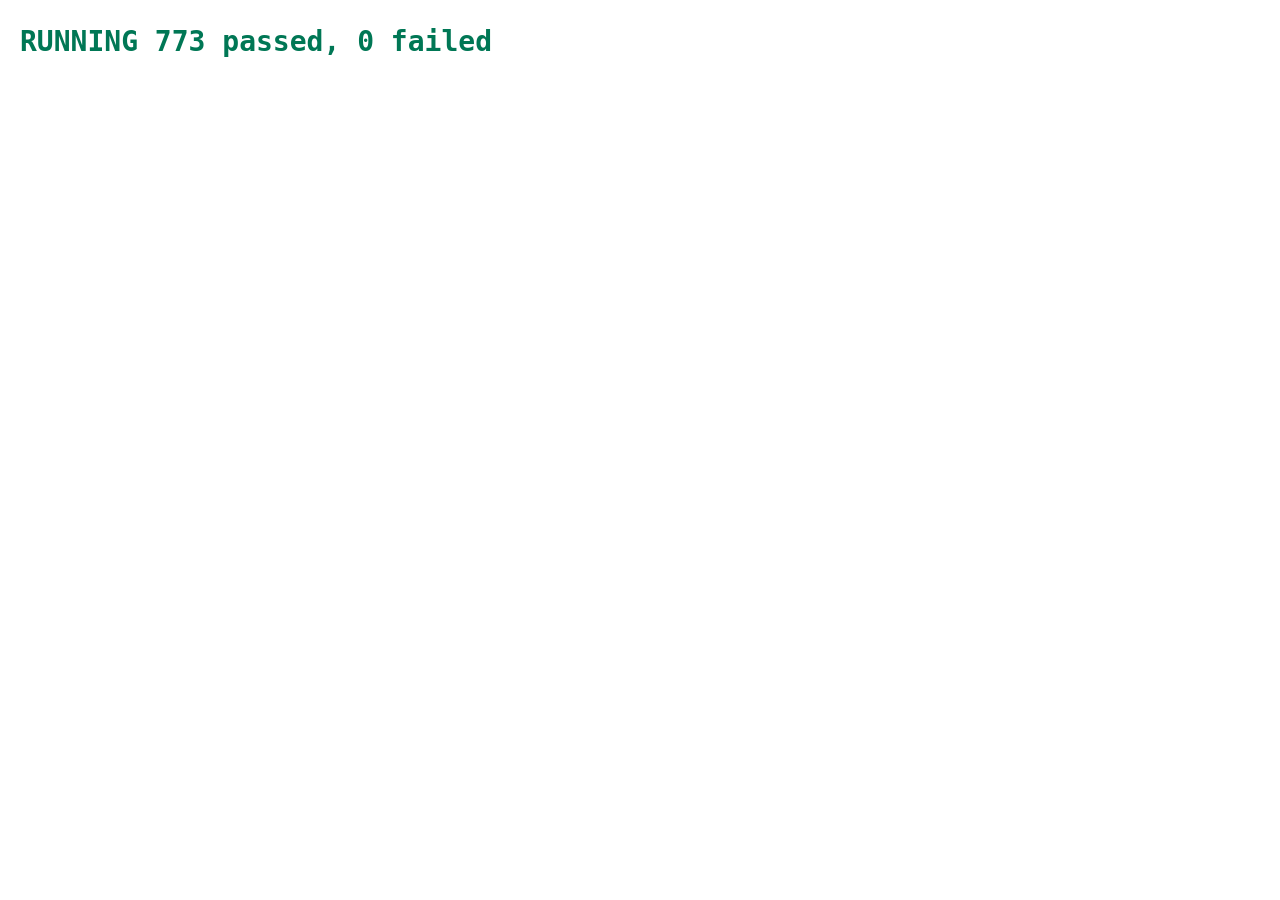
==== commit 28b1f17e: "Add article study path: dictation, sentences, then reading A third tab takes one article through thr" ====
--- a/tests/logic-test.html
+++ b/tests/logic-test.html
@@ -10,11 +10,22 @@
 <body>
 <h1 id="sum">running</h1>
 <pre id="out"></pre>
+<script>
+/* A script that cannot run, such as article data with a missing comma, would otherwise leave this page saying "running" for ever. */
+window.addEventListener("error", function (e) {
+  var sum = document.getElementById("sum"), out = document.getElementById("out");
+  sum.textContent = "FAILED a script did not run";
+  sum.className = "f";
+  out.textContent += "FAIL " + e.message + " (" + String(e.filename).split("/").pop() + " line " + e.lineno + ")\n";
+});
+</script>
 <script src="../js/profile.js"></script>
 <script src="../listening/data.js"></script>
 <script src="../listening/core.js"></script>
 <script src="../listening/summary-data.js"></script>
 <script src="../listening/summary-core.js"></script>
+<script src="../listening/article-data.js"></script>
+<script src="../listening/article-core.js"></script>
 <script>
 (function () {
   "use strict";
@@ -487,6 +498,300 @@
   eq("key every store apart", new Set([C.KEY, C.PKEY, Y.KEY, Y.RECOVERY_KEY].map((b) => P.keyFor(b, user("a")))).size, 4);
   eq("key no name reaches another store", P.keyFor(Y.KEY, user("a-recovery")) !== P.keyFor(Y.RECOVERY_KEY, user("a")), true);
 
+  /* ---------- 文章精读 ---------- */
+  const A = window.WLIU_ARTICLE_CORE;
+  {
+    const IPAT = A.BY_ID.get("ipat"), DEMO = A.BY_ID.get("demographic-transition");
+    const copy = (o) => JSON.parse(JSON.stringify(o));
+    const wordOf = (a, en) => A.findWord(a, en), clozeOf = (a, word) => a.cloze.find((c) => c.word === word);
+
+    /* the data contract, which also checks any article added later */
+    eq("art data passes its contract", A.checkArticles(window.WLIU_ARTICLE_DATA), []);
+    eq("art nothing left out of the list", A.SKIPPED, 0);
+    eq("art list comes from the data", A.ARTICLES.map((a) => a.id), window.WLIU_ARTICLE_DATA.articles.map((a) => a.id));
+    eq("art the two supplied articles are there", [!!IPAT, !!DEMO], [true, true]);
+    /* with the same first meaning, a learner has no way to tell which word a prompt wants */
+    A.ARTICLES.forEach((a) => { const firsts = a.words.map((w) => w.zh.split(/[；，]/)[0]); eq("art each word opens with its own meaning: " + a.id, firsts.filter((x, i) => firsts.indexOf(x) !== i), []); });
+    eq("art check bad root", [A.checkArticles(null), A.checkArticles({}), A.checkArticles({ articles: 5 })], [["bad root"], ["bad root"], ["bad root"]]);
+    const broken = (fn) => { const a = copy(IPAT); fn(a); return A.checkArticles({ articles: [a] }); };
+    [
+      ["id", (a) => { a.id = "Bad Id"; }],
+      ["proto id", (a) => { a.id = "__proto__"; }],
+      ["no title", (a) => { delete a.title; }],
+      ["no paragraphs", (a) => { a.paragraphs = []; }],
+      ["no words", (a) => { delete a.words; }],
+      ["no cloze", (a) => { a.cloze = "x"; }],
+      ["no writing", (a) => { a.writing = []; }],
+      ["form missing from text", (a) => { a.words[0].forms.push("zebra"); }],
+      ["form inside another word", (a) => { a.words[0].forms = ["impac"]; }],
+      ["duplicate word", (a) => { a.words.push(copy(a.words[0])); }],
+      ["accept must start with en", (a) => { a.words[1].accept = ["other"]; }],
+      ["homo not a list", (a) => { a.words[0].homo = "other"; }],
+      ["english zh", (a) => { a.words[0].zh = "effect"; }],
+      ["word without a cloze", (a) => { a.cloze.shift(); }],
+      ["cloze sentence changed", (a) => { a.cloze[0].before = "Changed " + a.cloze[0].before; }],
+      ["cloze wrong paragraph", (a) => { a.cloze[0].para = "Z"; }],
+      ["duplicate cloze id", (a) => { a.cloze[1].id = a.cloze[0].id; }],
+      ["duplicate paragraph label", (a) => { a.paragraphs[1].label = a.paragraphs[0].label; }],
+      ["model fails a check", (a) => { a.writing[0].models[0] = "no capital and no target"; }],
+      ["writing without mustInclude", (a) => { a.writing[0].mustInclude = []; }],
+      ["bad writing id", (a) => { delete a.writing[0].id; }]
+    ].forEach((x) => eq("art check catches " + x[0], broken(x[1]).length > 0, true));
+    const twice = copy(IPAT);
+    eq("art check duplicate article", A.checkArticles({ articles: [twice, twice] }).some((e) => /duplicate article id/.test(e)), true);
+    const overlap = copy(IPAT), ov = clozeOf(overlap, "affluence"), ov2 = clozeOf(overlap, "consumption");
+    ov2.before = ov.before; ov2.answers = ov.answers.slice(); ov2.after = ov.after;
+    eq("art check overlapping blanks", A.checkArticles({ articles: [overlap] }).some((e) => /overlaps/.test(e)), true);
+
+    /* step 1 follows the dictation's own rules, phrases included */
+    const gw = (a, en, s, m) => A.gradeWord(s, wordOf(a, en), m || "audio").r;
+    eq("art word exact", gw(IPAT, "impact", "impact"), "ok");
+    eq("art word case and spaces", gw(IPAT, "per capita", "  Per   CAPITA "), "ok");
+    eq("art phrase without the space", gw(IPAT, "per capita", "percapita"), "near");
+    eq("art phrase with a hyphen", gw(IPAT, "per capita", "per-capita"), "near");
+    eq("art phrase with a typed dash", gw(IPAT, "per capita", "per‐capita"), "near");
+    eq("art phrase misspelled", gw(IPAT, "per capita", "per capital"), "bad");
+    eq("art phrase demographic", gw(DEMO, "life expectancy", "life expectancy"), "ok");
+    eq("art word empty", gw(IPAT, "impact", "   "), "empty");
+    eq("art accepted spelling", [gw(DEMO, "urbanization", "urbanisation"), gw(DEMO, "socioeconomic", "socio-economic"), gw(DEMO, "stabilize", "stabilise")], ["alt", "alt", "alt"]);
+    eq("art accepted spelling counts as right", C.isRight(A.gradeWord("urbanisation", wordOf(DEMO, "urbanization"), "audio")), true);
+    eq("art no same-sound words here", A.wordItem(wordOf(IPAT, "address")).homo, []);
+    const homoWord = { en: "weather", zh: "天气", pos: "n.", forms: ["weather"], accept: ["weather"], homo: ["whether"] };
+    eq("art a listed same-sound word counts only when heard", [A.gradeWord("whether", homoWord, "audio").r, A.gradeWord("whether", homoWord, "zh").r, C.isRight(A.gradeWord("whether", homoWord, "audio"))], ["homo", "bad", true]);
+    eq("art a homo that is not a list is ignored", A.wordItem(Object.assign({}, homoWord, { homo: "whether" })).homo, []);
+    eq("art item has what grade needs", Object.keys(A.wordItem(wordOf(IPAT, "impact"))).sort(), ["alts", "homo", "id", "note", "word", "zh"]);
+
+    /* step 2a: exact form, ignoring case after trimming */
+    const gc = (a, word, s) => A.gradeCloze(s, clozeOf(a, word)).r;
+    eq("art cloze exact", gc(IPAT, "impact", "impacts"), "ok");
+    eq("art cloze case and trim", gc(IPAT, "impact", "  IMPACTS "), "ok");
+    eq("art cloze wrong form", gc(IPAT, "impact", "impact"), "bad");
+    eq("art cloze empty", gc(IPAT, "impact", " "), "empty");
+    eq("art cloze capital in the text", [gc(DEMO, "life expectancy", "life expectancy"), gc(DEMO, "life expectancy", "Life Expectancy")], ["ok", "ok"]);
+    eq("art cloze phrase needs its space", gc(DEMO, "life expectancy", "lifeexpectancy"), "bad");
+    eq("art cloze variants", [gc(DEMO, "socioeconomic", "socio-economic"), gc(DEMO, "urbanization", "urbanisation"), gc(DEMO, "stabilize", "stabilises"), gc(DEMO, "characterize", "characterised")], ["ok", "ok", "ok", "ok"]);
+    eq("art cloze no allowance for spaces", gc(DEMO, "socioeconomic", "socio economic"), "bad");
+
+    /* a shared sentence must not give away the items still to come */
+    const shared = clozeOf(IPAT, "affluence"), sharing = IPAT.cloze.filter((c) => A.clozeSentence(c) === A.clozeSentence(shared));
+    const flat = (parts) => parts.map((p) => (p.blank ? "#" : p.text)).join("");
+    const asked = A.clozeParts(IPAT, shared, A.clozeIds(IPAT), false);
+    eq("art a shared sentence has several items", sharing.length > 1, true);
+    eq("art every pending answer is hidden", A.blanksLeft(asked), sharing.length);
+    eq("art exactly one blank is the question", asked.filter((p) => p.current).length, 1);
+    eq("art hidden answers are not in the text", sharing.some((c) => flat(asked).indexOf(c.answers[0]) !== -1), false);
+    const told = A.clozeParts(IPAT, shared, A.clozeIds(IPAT), true);
+    eq("art after answering, the others stay hidden", A.blanksLeft(told), sharing.length - 1);
+    eq("art after answering, this one shows and is marked", told.filter((p) => p.mark).map((p) => p.text), [shared.answers[0]]);
+    const whole = A.clozeParts(IPAT, shared, [], true);
+    eq("art with nothing pending the whole sentence shows", whole.map((p) => p.text).join(""), A.clozeSentence(shared));
+    eq("art with nothing pending there are no blanks", A.blanksLeft(whole), 0);
+    const other = sharing.find((c) => c !== shared), someRight = A.clozeParts(IPAT, shared, sharing.filter((c) => c !== other).map((c) => c.id), false);
+    eq("art an item already right is shown", flat(someRight).indexOf(other.answers[0]) !== -1, true);
+    const lone = clozeOf(IPAT, "impact");
+    eq("art a sentence of its own has one blank", A.blanksLeft(A.clozeParts(IPAT, lone, A.clozeIds(IPAT), false)), 1);
+    eq("art blank sits where the answer was", A.clozeParts(IPAT, lone, [], false).map((p) => (p.blank ? lone.answers[0] : p.text)).join(""), A.clozeSentence(lone));
+    eq("art every sentence listed once", A.clozeSentences(IPAT).length, new Set(IPAT.cloze.map(A.clozeSentence)).size);
+
+    /* the practice queue */
+    const dr = A.newDrill(["a", "b", "c"]);
+    eq("art drill starts in order", [dr.queue, dr.score], [["a", "b", "c"], null]);
+    eq("art drill marks at start", A.drillMarks(dr, "a"), ["cur", "", ""]);
+    A.drillAnswer(dr, false);
+    eq("art a miss goes to the back", [dr.queue, dr.miss], [["b", "c", "a"], ["a"]]);
+    eq("art marks show the miss", A.drillMarks(dr, "b"), ["bad", "cur", ""]);
+    A.drillAnswer(dr, true);
+    eq("art a right answer leaves", dr.queue, ["c", "a"]);
+    eq("art marks show the right one", A.drillMarks(dr, ""), ["bad", "ok", ""]);
+    A.drillAnswer(dr, true);
+    A.drillAnswer(dr, false);
+    eq("art a second miss comes back again", [dr.queue, dr.miss, dr.score], [["a"], ["a"], null]);
+    A.drillAnswer(dr, true);
+    eq("art first-try number is true", [dr.queue, dr.score], [[], [2, 3]]);
+    A.drillAnswer(dr, true);
+    eq("art answering an empty queue does nothing", dr.score, [2, 3]);
+    A.drillAgain(dr, ["c", "b", "a"]);
+    eq("art practising again keeps the first score", [dr.queue, dr.score, dr.miss], [["c", "b", "a"], [2, 3], []]);
+    A.drillAnswer(dr, false); A.drillAnswer(dr, true); A.drillAnswer(dr, true); A.drillAnswer(dr, true);
+    eq("art a later run cannot rewrite it", [dr.queue, dr.score], [[], [2, 3]]);
+    A.drillAgain(dr, ["a"]); A.drillStop(dr);
+    eq("art a later run can be stopped", dr.queue, []);
+    const firstRun = A.newDrill(["a"]);
+    A.drillStop(firstRun);
+    eq("art a first run cannot be stopped early", firstRun.queue, ["a"]);
+    const perfect = A.newDrill(["a", "b"]);
+    A.drillAnswer(perfect, true); A.drillAnswer(perfect, true);
+    eq("art all right first time", perfect.score, [2, 2]);
+    const rand = A.shuffled(["a", "b", "c", "d"], () => 0);
+    eq("art shuffled is the same items", rand.slice().sort(), ["a", "b", "c", "d"]);
+    eq("art shuffled changes the order", rand.join("") !== "abcd", true);
+
+    /* step 2b: surface checks only */
+    const wImpact = IPAT.writing.find((w) => w.word === "impact"), wDue = DEMO.writing.find((w) => w.word === "due to");
+    const codes = (t, w) => A.softHints(t, w || wImpact).map((h) => h.code);
+    eq("art soft all fine", codes("Sleep has a big impact on us."), []);
+    eq("art soft empty", [codes(""), codes("   \n "), codes(null), codes(undefined)], [["empty"], ["empty"], ["empty"], ["empty"]]);
+    eq("art soft no target", codes("Sleep matters a lot."), ["include"]);
+    eq("art soft target must be whole words", [codes("It impacted on us."), codes("A reimpact on us."), codes("It had an impact-on effect.")], [["include"], ["include"], ["include"]]);
+    eq("art soft target ignores case and spacing", [codes("IMPACT ON us."), codes("Big impact   on us.")], [[], []]);
+    eq("art soft other listed form", codes("It impacts on us."), []);
+    eq("art soft no capital", codes("sleep has an impact on us."), ["capital"]);
+    eq("art soft no end mark", codes("Sleep has an impact on us"), ["end"]);
+    eq("art soft several at once", codes("sleep has no effect"), ["include", "capital", "end"]);
+    eq("art soft Chinese full stop is not an English one", codes("Sleep has an impact on us。"), ["end"]);
+    eq("art soft question and exclamation", [codes("Does sleep have an impact on us?"), codes("Sleep has an impact on us!")], [[], []]);
+    eq("art soft closing quote after the mark", codes("He said, \"Sleep has an impact on us.\""), []);
+    eq("art soft may open with a quote or number", [codes("\"Sleep has an impact on us.\""), codes("3 hours have an impact on us.")], [[], []]);
+    eq("art soft a phrase target", [codes("Due to rain, we left.", wDue), codes("Thanks to rain, we left.", wDue)], [[], ["include"]]);
+    eq("art soft never repeats what was typed", A.softHints("<img src=x onerror=alert(1)>", wImpact).some((h) => h.msg.indexOf("<img") !== -1), false);
+    eq("art hasPhrase", [A.hasPhrase("Due  to rain", "due to"), A.hasPhrase("residue to", "due to"), A.hasPhrase("", "due to"), A.hasPhrase("x", "")], [true, false, false, false]);
+    /* an apostrophe between letters holds a word together; the possessive 's leaves the word before it whole */
+    eq("art whole word stops at a contraction", [A.hasPhrase("I can't swim.", "can"), A.hasPhrase("I can’t swim.", "can"), A.hasPhrase("I can swim.", "can"), A.hasPhrase("at five o'clock", "clock")], [false, false, true, false]);
+    eq("art whole word allows a possessive", [A.hasPhrase("the environment's health", "environment"), A.hasPhrase("the students' ability", "students"), A.hasPhrase("the ENVIRONMENT’S health", "environment")], [true, true, true]);
+    eq("art highlight skips a contraction", A.markWords("He can’t but can.", [{ en: "can", forms: ["can"] }]).filter((x) => x.en).length, 1);
+    /* a dash is punctuation, a hyphen joins */
+    eq("art whole word stops at a dash", [A.hasPhrase("Many students—despite the cost—stayed.", "despite"), A.hasPhrase("students–despite", "despite"), A.hasPhrase("学生——despite 这些", "despite"), A.hasPhrase("students--despite", "despite"), A.hasPhrase("teachers—even though fees", "even though")], [true, true, true, true, true]);
+    eq("art whole word still joins at a hyphen", [A.hasPhrase("a post-despite world", "despite"), A.hasPhrase("well-being", "being"), A.hasPhrase("non-address", "address")], [false, false, false]);
+    /* a different word is not a slip in this one */
+    eq("art a slip is near the answer", [A.isNearMiss("impact", "impacts"), A.isNearMiss("highlited", "highlighted"), A.isNearMiss("DEFEND", "defended"), A.isNearMiss("migration", "immigration")], [true, true, true, true]);
+    eq("art another word is not near it", [A.isNearMiss("Nevertheless", "Nonetheless"), A.isNearMiss("complicated", "complex"), A.isNearMiss("determine", "identify"), A.isNearMiss("measure", "measurement")], [false, false, false, false]);
+    eq("art the word in another form is a slip, however far", [["stress", "stress"], ["stress", "Stressed"], ["stress", "stresses"], ["defend", "defending"]].map(([w, x]) => A.clozeNear(x, clozeOf(IPAT, w))).concat([["outline", "outlining"], ["urbanization", "urbanisatoin"]].map(([w, x]) => A.clozeNear(x, clozeOf(DEMO, w)))), [true, true, true, true, true, true]);
+    eq("art another word is not a slip in the word", [A.clozeNear("emphasizing", clozeOf(IPAT, "stress")), A.clozeNear("argument", clozeOf(IPAT, "stress")), A.clozeNear("asdf", clozeOf(IPAT, "debate")), A.clozeNear("Nevertheless", clozeOf(DEMO, "nonetheless"))], [false, false, false, false]);
+    eq("art the cue is the first letters as written", [A.clozeStart({ answers: ["Nonetheless"] }), A.clozeStart({ answers: ["per capita"] }), A.clozeStart({ answers: ["a lot"] })], ["No", "pe", "a"]);
+
+    /* step 3: every form highlighted, whole words only, and not one character lost */
+    const each = (fn) => A.ARTICLES.forEach((a) => a.paragraphs.forEach((p) => fn(a, p, A.markWords(p.text, a.words))));
+    let lostText = 0, wrongWord = 0;
+    each((a, p, parts) => {
+      if (parts.map((x) => x.text).join("") !== p.text) lostText++;
+      parts.forEach((x) => { if (x.en && wordOf(a, x.en).forms.indexOf(x.text) === -1) wrongWord++; });
+    });
+    eq("art highlighting loses no text", lostText, 0);
+    eq("art each highlight is a listed form", wrongWord, 0);
+    A.ARTICLES.forEach((a) => a.words.forEach((w) => w.forms.forEach((f) => {
+      const hits = a.paragraphs.reduce((n, p) => n + A.markWords(p.text, a.words).filter((x) => x.en === w.en && x.text === f).length, 0);
+      eq("art form highlighted: " + a.id + " " + f, hits > 0, true);
+    })));
+    const mw = (t, ws) => A.markWords(t, ws).filter((x) => x.en).map((x) => x.text);
+    const fake = [{ en: "complex", forms: ["complex"] }, { en: "term", forms: ["term"] }, { en: "life expectancy", forms: ["life expectancy", "Life expectancy"] }, { en: "life", forms: ["life"] }];
+    eq("art no match inside a longer word", mw("complexity and complexes", fake), []);
+    eq("art no match inside a hyphenated word", mw("a long-term plan", fake), []);
+    eq("art punctuation is a boundary", mw("It is complex, “complex”.", fake), ["complex", "complex"]);
+    eq("art phrase is one highlight", mw("Life expectancy is high; life expectancy rose.", fake), ["Life expectancy", "life expectancy"]);
+    eq("art forms match as listed", mw("COMPLEX and Complex", fake), []);
+    eq("art a longer form wins", A.markWords("life expectancy", fake).map((x) => x.en), ["life expectancy"]);
+    eq("art markup in the text is not special", A.markWords("<b>complex</b>", fake).map((x) => x.text), ["<b>", "complex", "</b>"]);
+
+    /* long text is spoken in pieces, and none of it goes missing */
+    let chunkLost = 0, chunkLong = 0;
+    each((a, p) => {
+      const c = A.speechChunks(p.text);
+      if (c.join(" ") !== p.text.replace(/\s+/g, " ").trim()) chunkLost++;
+      if (c.some((x) => x.split(/\s+/).length > A.LIMITS.chunkWords)) chunkLong++;
+    });
+    eq("art speech pieces lose no text", chunkLost, 0);
+    eq("art speech pieces stay short", chunkLong, 0);
+    /* a sentence with nowhere to cut, and one with odd spacing */
+    const noCommas = Array.from({ length: 60 }, (_, i) => "word" + i).join(" ") + ".", noCommaPieces = A.speechChunks(noCommas);
+    eq("art a long sentence with no comma is still cut short", [noCommaPieces.every((x) => x.split(/\s+/).length <= A.LIMITS.chunkWords), noCommaPieces.join(" ")], [true, noCommas]);
+    const mixed = "Short start, " + Array.from({ length: 40 }, (_, i) => "word" + i).join(" ") + ", short end.", mixedPieces = A.speechChunks(mixed);
+    eq("art a long stretch between commas is cut too", [mixedPieces.every((x) => x.split(/\s+/).length <= A.LIMITS.chunkWords), mixedPieces.join(" ")], [true, mixed]);
+    eq("art two spaces after a full stop lose nothing", A.speechChunks("One here.  Two there.").join(" "), "One here. Two there.");
+    eq("art sentences split", A.splitSentences("One here. Two there? Three! Four."), ["One here.", "Two there?", "Three!", "Four."]);
+    eq("art abbreviations do not split", A.splitSentences("The U.S. Senate met. Dr. Smith spoke, e.g. Monday."), ["The U.S. Senate met.", "Dr. Smith spoke, e.g. Monday."]);
+    eq("art a closing quote stays with its sentence", A.splitSentences("He said “stop.” Then he left."), ["He said “stop.”", "Then he left."]);
+    eq("art a decimal does not split", A.splitSentences("It rose 2.5 percent."), ["It rose 2.5 percent."]);
+    eq("art a short sentence stays whole", A.speechChunks("Just this."), ["Just this."]);
+    eq("art a very long sentence is cut at its commas", A.speechChunks(A.clozeSentence(shared)).length > 1, true);
+
+    /* steps unlock in order */
+    const stepRec = () => A.blankRecord(IPAT);
+    const fresh = stepRec();
+    eq("art a new record starts at step 1", [fresh.at, fresh.dict.queue.length, fresh.cloze.queue.length], ["dict", IPAT.words.length, IPAT.cloze.length]);
+    eq("art a new record has the words in some order", fresh.dict.order.slice().sort(), A.wordIds(IPAT).slice().sort());
+    eq("art a new record keeps the cloze order", fresh.cloze.order, A.clozeIds(IPAT));
+    eq("art only step 1 opens at first", ["dict", "cloze", "write", "read", "sum"].map((x) => A.canAt(fresh, x)), [true, false, false, false, false]);
+    eq("art step bar at first", A.stepBoxes(fresh), [{ done: false, open: true }, { done: false, open: false }, { done: false, open: false }]);
+    const passDrill = (d) => { while (d.queue.length) A.drillAnswer(d, true); };
+    passDrill(fresh.dict);
+    eq("art step 1 done opens the fill-in", ["cloze", "write"].map((x) => A.canAt(fresh, x)), [true, false]);
+    eq("art step 2 opens at the fill-in", [A.stepTarget(fresh, 1), A.furthestAt(fresh)], ["cloze", "cloze"]);
+    passDrill(fresh.cloze);
+    eq("art fill-in done opens writing, not reading", ["write", "read"].map((x) => A.canAt(fresh, x)), [true, false]);
+    eq("art step 2 then leads to writing", A.stepTarget(fresh, 1), "write");
+    eq("art step 2 is not done yet", A.stepBoxes(fresh)[1], { done: false, open: true });
+    fresh.write.done = true;
+    eq("art writing done opens reading", [A.canAt(fresh, "read"), A.canAt(fresh, "sum"), A.stepBoxes(fresh)[1].done, A.stepBoxes(fresh)[2].open], [true, false, true, true]);
+    eq("art a finished step 2 opens at its start", A.stepTarget(fresh, 1), "cloze");
+    fresh.read.done = true;
+    eq("art reading done finishes the unit", [A.canAt(fresh, "sum"), A.furthestAt(fresh), A.stepBoxes(fresh)[2].done], [true, "sum", true]);
+    eq("art which step each screen is", ["dict", "cloze", "write", "read", "sum"].map(A.screenStep), [0, 1, 1, 2, 2]);
+
+    /* numbers */
+    const numbers = stepRec();
+    numbers.dict.score = [20, 24]; numbers.cloze.score = [19, 24];
+    numbers.write.items = { [IPAT.writing[0].id]: { t: " A sentence. ", shown: true, done: true }, [IPAT.writing[1].id]: { t: "   ", shown: true, done: true }, [IPAT.writing[2].id]: { t: "A draft.", shown: false, done: false } };
+    eq("art summary numbers", A.unitNumbers(IPAT, numbers), { dict: [20, 24], cloze: [19, 24], written: 1, writeTotal: IPAT.writing.length });
+    eq("art nothing is claimed before it happens", A.unitNumbers(IPAT, stepRec()), { dict: null, cloze: null, written: 0, writeTotal: IPAT.writing.length });
+    eq("art next writing skips what is done", A.nextWriteId(IPAT, numbers), IPAT.writing[2].id);
+
+    /* stored shape */
+    eq("art keys are separate from the other sections", new Set([A.KEY, A.RECOVERY_KEY, C.KEY, C.PKEY, Y.KEY, Y.RECOVERY_KEY]).size, 6);
+    eq("art keys per profile", [P.keyFor(A.KEY, user("Alice")), P.keyFor(A.KEY, { kind: "guest" })], ["wliu-article-v1@alice", "wliu-article-v1"]);
+    [null, 5, "x", [], {}, { v: 2 }, { v: "1" }].forEach((x) => eq("art store refused " + JSON.stringify(x), A.saneStore(x), A.blankStore()));
+    const started = A.blankStore(); started.articles.ipat = stepRec(); started.open = "ipat";
+    eq("art a saved store comes back the same", A.saneStore(copy(started)), started);
+    eq("art a saved store is not damaged", A.readStored(JSON.stringify(started)).damaged, false);
+    eq("art a blank store is not damaged", A.readStored(JSON.stringify(A.blankStore())).damaged, false);
+    eq("art nothing stored", A.readStored(null), { store: A.blankStore(), damaged: false });
+    ["{broken", "null", "5", "[]", '{"v":2}', '{"v":1,"articles":5}', '{"v":1,"articles":{"gone":{}}}', '{"v":1,"articles":{"ipat":5}}', '{"v":1,"articles":{"ipat":{"dict":5}}}', '{"v":1,"articles":{"ipat":{"write":{"items":{"nope":{"t":"x"}}}}}}'].forEach((raw) => {
+      const got = A.readStored(raw);
+      eq("art damaged is reported: " + raw, got.damaged, true);
+      eq("art damaged still gives a store: " + raw, got.store.v, 1);
+    });
+    const dirtyRec = { at: "read", dict: { order: ["impact", "nope", "impact"], queue: ["impact", "nope", 5], miss: ["nope"], score: [99, 3] }, cloze: "x", write: { cur: "nope", done: "yes", items: { [IPAT.writing[0].id]: { t: 5, shown: 1, done: "x" }, nope: { t: "x" } } }, read: { para: 99, done: 1 } };
+    const cleaned = A.saneRecord(dirtyRec, IPAT);
+    eq("art unknown ids dropped and repeats folded", cleaned.dict.queue.indexOf("nope") === -1 && cleaned.dict.order.filter((x) => x === "impact").length === 1, true);
+    eq("art words missing from a run are added", cleaned.dict.order.length, IPAT.words.length);
+    eq("art a score that cannot be true is dropped", cleaned.dict.score, null);
+    eq("art a bad part starts fresh", cleaned.cloze.queue, A.clozeIds(IPAT));
+    eq("art a bad entry keeps no bad fields", cleaned.write.items[IPAT.writing[0].id], { t: "", shown: false, done: false });
+    eq("art unknown entries are gone", Object.keys(cleaned.write.items), [IPAT.writing[0].id]);
+    eq("art a screen not yet open falls back", cleaned.at, "dict");
+    eq("art a paragraph out of range falls back", cleaned.read.para, 0);
+    eq("art a later step cannot be finished before an earlier one", [cleaned.write.done, cleaned.read.done], [false, false]);
+    [[1], [1, 2, 3], ["1", 2], [-1, 2], [3, 2], [0, 0], [1.5, 2], "x", 5].forEach((sc) => eq("art score refused " + JSON.stringify(sc), A.saneDrill({ order: A.wordIds(IPAT), queue: ["impact"], score: sc }, A.wordIds(IPAT)).score, null));
+    eq("art a finished run with no score gets one from its misses", A.saneDrill({ order: ["impact", "debate"], queue: [], miss: ["debate"] }, ["impact", "debate"]).score, [1, 2]);
+    const added = A.saneDrill({ order: ["impact"], queue: ["impact"], miss: [], score: null }, ["impact", "debate"]);
+    eq("art a word added to the article joins a run in progress", [added.order, added.queue], [["impact", "debate"], ["impact", "debate"]]);
+    eq("art a finished step stays finished when a word is added", A.saneDrill({ order: ["impact"], queue: [], miss: [], score: [1, 1] }, ["impact", "debate"]).queue, []);
+    const textRec = (t) => A.saneRecord({ write: { items: { [IPAT.writing[0].id]: { t, shown: true, done: false } } } }, IPAT).write.items[IPAT.writing[0].id].t;
+    eq("art very long text is cut", textRec("x".repeat(A.LIMITS.text + 50)).length, A.LIMITS.text);
+    eq("art markup in text is kept as typed", textRec("<b>x</b>"), "<b>x</b>");
+    eq("art writing moves past what is done", A.saneRecord({ write: { cur: IPAT.writing[0].id, items: { [IPAT.writing[0].id]: { t: "x", shown: true, done: true } } } }, IPAT).write.cur, IPAT.writing[1].id);
+    const writeAll = {}; IPAT.writing.forEach((w) => { writeAll[w.id] = { t: "x", shown: true, done: true }; });
+    const passed2 = A.saneRecord({ dict: { order: A.wordIds(IPAT), queue: [], miss: [], score: [1, 24] }, cloze: { order: A.clozeIds(IPAT), queue: [], miss: [], score: [2, 24] }, write: { items: writeAll }, at: "read" }, IPAT);
+    eq("art every sentence marked counts as finished", [passed2.write.done, passed2.at], [true, "read"]);
+    eq("art open must be a started article", [A.saneStore({ v: 1, open: "ipat" }).open, A.saneStore({ v: 1, open: "nope", articles: {} }).open, A.saneStore({ v: 1, open: "constructor", articles: {} }).open], ["", "", ""]);
+    const protoStore = A.saneStore(JSON.parse('{"v":1,"__proto__":{"polluted":1},"articles":{"__proto__":{"polluted":1},"ipat":{"__proto__":{"polluted":1},"write":{"items":{"__proto__":{"polluted":1}}}}}}'));
+    eq("art __proto__ pollutes nothing", [({}).polluted, Object.keys(protoStore.articles), Object.keys(protoStore.articles.ipat.write.items)], [undefined, ["ipat"], []]);
+
+    /* export and import: an old file has no such part, and that must not be an error */
+    const oldFile = JSON.stringify({ app: "ielts-dictation", exportedAt: "x", state: { v: 1, start: "2026-11-01", u: 1, w: {}, l: {}, last: {} }, prefs: { mode: "audio", accent: "en-GB" } });
+    eq("art an old export still imports", [C.parseImport(oldFile).state.start, C.parseImport(oldFile).articles], ["2026-11-01", undefined]);
+    eq("art a bare old state still imports", C.parseImport(JSON.stringify({ v: 1, start: "2026-11-01" })).articles, undefined);
+    const newFile = JSON.parse(oldFile); newFile.articles = started;
+    eq("art a new export carries the part", A.importable(C.parseImport(JSON.stringify(newFile)).articles), started);
+    newFile.articles = "garbage";
+    eq("art a damaged part does not stop the import", [C.parseImport(JSON.stringify(newFile)).state.start, A.importable(C.parseImport(JSON.stringify(newFile)).articles)], ["2026-11-01", null]);
+    [undefined, null, 5, "x", [], { v: 2 }, { v: 1 }, { v: 1, articles: 5 }, { v: 1, articles: { ipat: 5 } }, { v: 1, articles: { ipat: {} } }, { v: 1, articles: { ipat: { dict: 5, cloze: [], write: "x", read: null } } },
+      { v: 1, open: "ipat", articles: { ipat: { at: "zzz", dict: { order: 5, queue: "x" }, cloze: [], write: { items: 7 }, read: 9 } } }, { v: 1, articles: { "old-removed-id": copy(started.articles.ipat) } },
+      JSON.parse('{"v":1,"articles":{"__proto__":{"dict":{"order":[]},"cloze":{"order":[]}}}}')].forEach((x) => eq("art part refused " + JSON.stringify(x), A.importable(x), null));
+    eq("art part with nothing started", [A.importable({ v: 1, articles: {} }), A.importable(A.blankStore()), A.startedCount(A.blankStore())], [A.blankStore(), A.blankStore(), 0]);
+    eq("art part that lost one article keeps the rest", A.importable({ v: 1, open: "ipat", articles: { ipat: copy(started.articles.ipat), "old-removed-id": copy(started.articles.ipat), dtm: 5 } }), started);
+    eq("art the dictation state knows nothing of articles", Object.keys(C.blank()).indexOf("articles"), -1);
+  }
+
   /* ---------- a throwaway frame with stubbed storage and speech, so nothing below can touch real progress or make a sound ---------- */
   const fakeStorage = (seed, log) => {
     const data = new Map(Object.entries(seed || {}));
@@ -511,6 +816,8 @@
         define(win, "sessionStorage", guard(session));
         const silent = { speak() {}, cancel() {}, resume() {}, getVoices: () => [], addEventListener() {} };
         define(win, "speechSynthesis", () => silent);
+        if (o.noSpeech) win.SpeechSynthesisUtterance = undefined;
+        if (o.viewport) define(win, "visualViewport", () => o.viewport);
         const load = (src) => new Promise((ok, bad) => {
           const s = win.document.createElement("script");
           s.src = new URL(src, location.href).href;
@@ -672,6 +979,671 @@
     b.frame.remove();
   }
 
+  /* 文章精读 mounted for real, driven only through its own buttons and fields: a whole unit, then a reload, export, import and clear. */
+  async function articleModuleTests() {
+    const SCRIPTS = ["../js/profile.js", "../listening/data.js", "../listening/core.js", "../listening/listening.js", "../listening/article-data.js", "../listening/article-core.js", "../listening/article.js"];
+    const alice = { kind: "user", name: "Alice", id: "alice" }, KEY = "wliu-article-v1@alice", ID = "ipat", art = A.BY_ID.get(ID);
+    const setup = async (o, profile) => {
+      const s = await sandbox(o || {}, SCRIPTS), d = s.win.document, a = d.createElement("div"), b = d.createElement("div");
+      d.body.append(a, b);
+      const App = s.win.WLIU_LISTENING, Art = s.win.WLIU_ARTICLE, views = [], spoken = [];
+      /* A voice that starts and ends at once, so nothing waits on real audio. */
+      s.win.speechSynthesis.speak = (u) => { spoken.push(u.text); if (u.onstart) u.onstart(); if (u.onend) u.onend(); };
+      Art.on("view", (v) => views.push(v));
+      App.mount(a, profile || alice);
+      Art.mount(b, App, profile || alice);
+      const $ = (id) => d.getElementById(id);
+      const saved = () => JSON.parse(s.data.get(KEY)).articles[ID];
+      const act = (name, v) => b.querySelector('[data-act="' + name + '"]' + (v === undefined ? "" : '[data-v="' + v + '"]'));
+      const submit = (text) => { $("ar-input").value = text; $("ar-form").requestSubmit(); };
+      const next = () => $("ar-form").requestSubmit();
+      const type = (text) => { const t = $("ar-w-text"); t.value = text; t.dispatchEvent(new s.win.Event("input", { bubbles: true })); };
+      const steps = () => Array.from(b.querySelectorAll("#ar-steps button"));
+      return { s, d, a, b, App, Art, views, spoken, $, saved, act, submit, next, type, steps };
+    };
+    const sleep = (ms) => new Promise((ok) => setTimeout(ok, ms));
+    const importFile = async (t, text) => {
+      const dt = new t.s.win.DataTransfer();
+      dt.items.add(new t.s.win.File([text], "p.json", { type: "application/json" }));
+      const file = t.d.getElementById("ls-import-file");
+      file.files = dt.files;
+      file.dispatchEvent(new t.s.win.Event("change", { bubbles: true }));
+      await waitFor(() => t.a.querySelector('[data-act="import-confirm"]'));
+      const line = t.d.getElementById("ls-confirm-text").textContent;
+      t.a.querySelector('[data-act="import-confirm"]').click();
+      t.a.querySelector('[data-act="import-confirm"]').click();
+      return line;
+    };
+
+    /* the list comes from the data, and nothing is written until something is opened */
+    const t = await setup(), { s, d, b, App, Art, views, spoken, $, saved, act, submit, next, type, steps } = t;
+    eq("art mod reads only the user's keys", s.log.filter((x) => /article/.test(x)), ["get wliu-article-v1@alice", "get wliu-article-v1-recovery@alice"]);
+    eq("art mod writes nothing at mount", s.data.has(KEY), false);
+    eq("art mod one card per article", b.querySelectorAll(".ar-card").length, A.ARTICLES.length);
+    const card = act("open", ID).closest(".ar-card");
+    eq("art mod card has the title", card.querySelector(".ar-card-title").textContent, art.title);
+    eq("art mod card has the word count", card.textContent.indexOf(art.words.length + " 词") !== -1, true);
+    eq("art mod card lists the three steps, none done", [card.querySelectorAll(".ar-card-steps li").length, card.querySelectorAll(".is-done").length], [3, 0]);
+    eq("art mod card says start", act("open", ID).textContent, "开始");
+
+    /* step 1 */
+    act("open", ID).click();
+    eq("art mod opening counts as practice", [views[views.length - 1], Art.inSession()], ["session", true]);
+    eq("art mod opening saves under the user's key", saved().at, "dict");
+    eq("art mod step bar", steps().map((x) => x.disabled), [false, true, true]);
+    eq("art mod step 1 is current", steps().map((x) => x.getAttribute("aria-current")), ["step", null, null]);
+    eq("art mod the first word is spoken after a press", spoken, [saved().dict.queue[0]]);
+    eq("art mod focus is in the answer box", d.activeElement.id, "ar-input");
+    const words = saved().dict.order.slice(), n = words.length;
+    eq("art mod blind: no word on screen", b.querySelector("#ar-body").textContent.indexOf(words[0]), -1);
+    eq("art mod hint button is there, without the meaning", act("hint").textContent, "看中文提示");
+    act("hint").click();
+    eq("art mod hint shows the meaning", act("hint").textContent, A.findWord(art, words[0]).zh);
+    act("slow").click();
+    eq("art mod slow replay speaks the word", spoken[spoken.length - 1], words[0]);
+    spoken.length = 0;
+    submit("");
+    eq("art mod Enter on an empty box replays", [spoken, saved().dict.queue[0]], [[words[0]], words[0]]);
+    submit("zzzz");
+    eq("art mod a wrong word shows its spelling", $("ar-fb").textContent.indexOf(words[0]) !== -1, true);
+    eq("art mod a wrong word goes to the back", saved().dict.queue[n - 1], words[0]);
+    eq("art mod the box can go on with Enter", $("ar-submit").textContent, "下一个");
+    next();
+    eq("art mod the next word starts with an empty box", [$("ar-input").value, saved().dict.queue[0]], ["", words[1]]);
+    $("ar-skip").click();
+    eq("art mod 不会 shows the answer", [$("ar-fb").textContent.indexOf(words[1]) !== -1, $("ar-skip").hidden, d.activeElement.id], [true, true, "ar-input"]);
+    next();
+    /* a reload in the middle comes back to the same word, without speech that was never pressed for */
+    const mid = await setup({ local: Object.fromEntries(s.data) });
+    eq("art mod a new page does not jump into the unit by itself", [mid.Art.inSession(), mid.views], [false, []]);
+    mid.Art.resume(false);
+    eq("art mod reload returns to the same word", [mid.Art.inSession(), mid.saved().dict.queue[0], mid.$("ar-count").textContent], [true, words[2], "0 / " + n]);
+    eq("art mod reload says nothing until pressed", mid.spoken, []);
+    mid.act("play").click();
+    eq("art mod a press plays it", mid.spoken, [words[2]]);
+    mid.$("ar-input").blur();
+    mid.Art.resume(true);
+    eq("art mod coming back to an open unit restores focus and speaks nothing new", [mid.d.activeElement.id, mid.spoken.length], ["ar-input", 1]);
+    mid.s.frame.remove();
+    const again = await setup({ local: Object.fromEntries(s.data) });
+    again.Art.resume(true);
+    eq("art mod resuming from a press plays the word", again.spoken, [words[2]]);
+    again.s.frame.remove();
+    let guard = 0;
+    while (saved().dict.queue.length && guard++ < 200) { submit(saved().dict.queue[0]); next(); }
+    eq("art mod missed words came back until right", saved().dict.queue, []);
+    eq("art mod the first-try number is true", saved().dict.score, [n - 2, n]);
+    eq("art mod step 1 is done and step 2 opens", steps().map((x) => [x.disabled, x.classList.contains("is-done")]), [[false, true], [false, false], [true, false]]);
+    eq("art mod one button goes on", [$("ar-next").textContent, d.activeElement.id], ["继续：写句子", "ar-next"]);
+    eq("art mod the result is on screen", b.querySelector(".ls-score").textContent, (n - 2) + " / " + n);
+    act("say-word", "per capita").click();
+    eq("art mod a phrase can be spoken from the list", spoken[spoken.length - 1], "per capita");
+
+    /* practising again changes nothing that was recorded */
+    act("again").click();
+    eq("art mod practising again keeps the score", [saved().dict.queue.length, saved().dict.score], [n, [n - 2, n]]);
+    submit(saved().dict.queue[0]); next();
+    act("again-stop").click();
+    eq("art mod stopping early leaves the result", [saved().dict.queue, saved().dict.score, !!$("ar-next")], [[], [n - 2, n], true]);
+
+    /* step 2a */
+    spoken.length = 0;
+    $("ar-next").click();
+    eq("art mod the fill-in comes next, no speech", [saved().at, spoken, d.activeElement.id], ["cloze", [], "ar-input"]);
+    eq("art mod the fill-in keeps the data's order", saved().cloze.order, A.clozeIds(art));
+    const c0 = A.findCloze(art, saved().cloze.queue[0]);
+    eq("art mod sentence, translation and note on screen", [$("ar-prompt").textContent.indexOf(c0.after) !== -1, $("ar-prompt").textContent.indexOf(c0.zh) !== -1, !c0.note || $("ar-prompt").textContent.indexOf(c0.note) !== -1], [true, true, true]);
+    eq("art mod the answer is not on screen", $("ar-prompt").textContent.indexOf(c0.answers[0]), -1);
+    eq("art mod nothing is offered to hear before answering", act("hear-sentence"), null);
+    submit("");
+    eq("art mod an empty fill-in is not an answer", saved().cloze.queue[0], c0.id);
+    submit("nope");
+    eq("art mod a wrong fill-in shows the form", $("ar-fb").textContent.indexOf(c0.answers[0]) !== -1, true);
+    eq("art mod a wrong fill-in comes back at the end", saved().cloze.queue[saved().cloze.queue.length - 1], c0.id);
+    eq("art mod focus leaves the box for the next button", d.activeElement.id, "ar-submit");
+    next();
+    let blanksRight = true, hearRight = true, fullSeen = 0;
+    guard = 0;
+    while (saved().cloze.queue.length && guard++ < 200) {
+      const id = saved().cloze.queue[0], c = A.findCloze(art, id), others = saved().cloze.queue.filter((x) => x !== id && A.clozeSentence(A.findCloze(art, x)) === A.clozeSentence(c));
+      if ($("ar-prompt").querySelectorAll(".ar-blank").length !== others.length + 1) blanksRight = false;
+      submit(" " + c.answers[0].toUpperCase() + " ");
+      const left = $("ar-prompt").querySelectorAll(".ar-blank").length;
+      if (left !== others.length || (left === 0) !== !!act("hear-sentence")) hearRight = false;
+      if (left === 0) {
+        fullSeen++;
+        if ($("ar-prompt").querySelector(".ar-sentence").textContent !== A.clozeSentence(c)) hearRight = false;
+      }
+      next();
+    }
+    eq("art mod a shared sentence hides what is still to come", blanksRight, true);
+    eq("art mod whole sentence and sound only once nothing is hidden", hearRight, true);
+    eq("art mod every sentence is shown whole at some point", fullSeen >= A.clozeSentences(art).length, true);
+    eq("art mod the fill-in number is true", saved().cloze.score, [art.cloze.length - 1, art.cloze.length]);
+    eq("art mod one button goes on to writing", $("ar-next").textContent, "继续：造句");
+    spoken.length = 0;
+    act("say-sent", "0").click();
+    eq("art mod a finished sentence can be heard", spoken, [A.speechChunks(A.clozeSentences(art)[0].text)[0]]);
+
+    /* step 2b */
+    $("ar-next").click();
+    const w0 = art.writing[0], evil = "<img src=x onerror=window.__hacked=1><script>window.__hacked=1<\/script>";
+    eq("art mod writing shows the pattern, word and idea", [$("ar-body").textContent.indexOf(w0.pattern) !== -1, $("ar-body").textContent.indexOf(w0.word) !== -1, $("ar-body").textContent.indexOf(w0.prompt_zh) !== -1], [true, true, true]);
+    eq("art mod the page says it cannot judge grammar", $("ar-body").textContent.indexOf("判断不了语法") !== -1, true);
+    eq("art mod models stay hidden while writing", $("ar-models").hidden, true);
+    type(evil);
+    act("reveal").click();
+    eq("art mod the draft is saved", saved().write.items[w0.id].t, evil);
+    eq("art mod models and the check list are revealed", [$("ar-models").hidden, $("ar-models").textContent.indexOf(w0.models[0]) !== -1, $("ar-models").textContent.indexOf(w0.check[0]) !== -1], [false, true, true]);
+    eq("art mod the sentence stays beside them to edit", [$("ar-w-text").value, $("ar-compare").classList.contains("is-open")], [evil, true]);
+    eq("art mod soft hints show", $("ar-hints").querySelectorAll(".ls-tip").length > 0, true);
+    eq("art mod typed markup never becomes markup", b.querySelectorAll("img, script").length, 0);
+    type(w0.models[0]);
+    eq("art mod hints follow the edit and say what they are not", [$("ar-hints").querySelectorAll(".ls-tip").length, $("ar-hints").textContent.indexOf("不代表语法正确") !== -1], [0, true]);
+    spoken.length = 0;
+    act("say-model", "0").click();
+    eq("art mod a model can be heard", spoken, [A.speechChunks(w0.models[0])[0]]);
+    type(evil);
+    spoken.length = 0;
+    const synth = s.win.speechSynthesis, realCancel = synth.cancel;
+    let cancels = 0;
+    synth.cancel = () => { cancels++; };
+    synth.speaking = true;
+    act("write-done").click();
+    synth.speaking = false;
+    synth.cancel = realCancel;
+    await sleep(70);
+    eq("art mod finishing a sentence stops a model being read", cancels > 0, true);
+    eq("art mod what was typed is never spoken", spoken, []);
+    eq("art mod marked done moves on", [saved().write.items[w0.id].done, saved().write.cur], [true, art.writing[1].id]);
+    /* an empty sentence is hinted at, not blocked, and does not count */
+    act("reveal").click();
+    eq("art mod empty gets a hint", $("ar-hints").textContent.indexOf("还没有写句子") !== -1, true);
+    act("write-done").click();
+    art.writing.slice(2).forEach((w) => { type(w.models[0]); act("reveal").click(); act("write-done").click(); });
+    eq("art mod writing is finished", [saved().write.done, saved().write.cur], [true, ""]);
+    eq("art mod step 2 is done and step 3 opens", steps().map((x) => [x.disabled, x.classList.contains("is-done")]), [[false, true], [false, true], [false, false]]);
+    eq("art mod the count of sentences is true", b.querySelector(".ls-score").textContent, (art.writing.length - 1) + " / " + art.writing.length + " 句");
+    eq("art mod typed markup shows as text", [b.querySelector(".ar-user").textContent, b.querySelectorAll("#ar-body img, #ar-body script").length, s.win.__hacked], [evil, 0, undefined]);
+    act("edit", w0.id).click();
+    eq("art mod a finished sentence can be edited", [$("ar-w-text").value, $("ar-models").hidden, act("write-done").textContent], [evil, false, "保存修改"]);
+    type("Sleep has an impact on us.");
+    act("write-done").click();
+    eq("art mod the edit is saved and the result comes back", [saved().write.items[w0.id].t, saved().write.done, saved().write.cur, !!$("ar-next")], ["Sleep has an impact on us.", true, "", true]);
+    eq("art mod one button goes on to reading", $("ar-next").textContent, "继续：阅读原文");
+
+    /* step 3 */
+    $("ar-next").click();
+    const wb = Array.from(b.querySelectorAll(".ar-word"));
+    eq("art mod every paragraph with its label", Array.from(b.querySelectorAll(".ar-label")).map((x) => x.textContent), art.paragraphs.map((p) => p.label));
+    eq("art mod the whole text is there", Array.from(b.querySelectorAll(".ar-para p")).map((x) => x.textContent), art.paragraphs.map((p) => p.text));
+    eq("art mod highlighted words are real buttons", wb.length > 0 && wb.every((x) => x.tagName === "BUTTON" && x.type === "button" && x.tabIndex === 0), true);
+    eq("art mod a phrase is one button", wb.some((x) => x.textContent === "per capita"), true);
+    spoken.length = 0;
+    const em = wb.find((x) => x.textContent === "emissions");
+    em.click();
+    eq("art mod a word shows its meaning and part of speech", [$("ar-gloss").textContent.indexOf("排放") !== -1, $("ar-gloss").textContent.indexOf("n.") !== -1, $("ar-gloss").textContent.indexOf("emissions") !== -1], [true, true, true]);
+    eq("art mod a word is spoken", spoken, ["emissions"]);
+    eq("art mod a word is marked", em.classList.contains("is-on"), true);
+    const last = art.paragraphs.length - 1;
+    act("para", last).click();
+    eq("art mod the current paragraph changes and is saved", [saved().read.para, b.querySelector(".ar-para.is-cur").id, act("para", last).getAttribute("aria-pressed")], [last, "ar-p-" + last, "true"]);
+    spoken.length = 0;
+    act("read-para").click();
+    eq("art mod reading says so while it runs", $("ar-read-state").textContent.indexOf(art.paragraphs[last].label) !== -1, true);
+    const wanted = A.speechChunks(art.paragraphs[last].text);
+    await waitFor(() => spoken.length === wanted.length);
+    eq("art mod a paragraph is spoken in full", spoken, wanted);
+    await waitFor(() => $("ar-read-state").textContent === "");
+    b.querySelector('.ar-para[data-v="0"]').click();
+    eq("art mod a tap on a paragraph makes it current", saved().read.para, 0);
+    spoken.length = 0;
+    act("read-para").click();
+    const onlyFirst = spoken.length;
+    act("read-stop").click();
+    await sleep(600);
+    eq("art mod stop stops it", [spoken.length, onlyFirst, $("ar-read-state").textContent], [1, 1, ""]);
+    spoken.length = 0;
+    act("read-para").click();
+    Art.hush();
+    await sleep(600);
+    eq("art mod leaving the tab stops it", spoken.length, 1);
+    spoken.length = 0;
+    act("read-para").click();
+    act("step", 0).click();
+    await sleep(600);
+    eq("art mod leaving the step stops it", [spoken.length, saved().at, !!$("ar-next")], [1, "dict", true]);
+    eq("art mod a finished step can be revisited without losing anything", [saved().dict.score, saved().cloze.score, saved().write.done], [[n - 2, n], [art.cloze.length - 1, art.cloze.length], true]);
+    act("step", 2).click();
+    act("read-done").click();
+
+    /* the unit's result */
+    eq("art mod finishing leaves practice", [saved().read.done, saved().at, views[views.length - 1], Art.inSession()], [true, "sum", "home", false]);
+    const stats = Array.from(b.querySelectorAll(".ar-stats dd")).map((x) => x.textContent);
+    eq("art mod the result has true numbers only", stats, [(n - 2) + " / " + n, (art.cloze.length - 1) + " / " + art.cloze.length, (art.writing.length - 1) + " 句"]);
+    eq("art mod the dictation saw none of this", [s.data.has("ielts-dictation-v1@alice"), App.summary().mastered, App.summary().wrong, App.summary().learned], [false, 0, 0, 0]);
+    act("quit").click();
+    const doneCard = act("open", ID).closest(".ar-card");
+    eq("art mod the card shows all three done", [doneCard.querySelectorAll(".is-done").length, act("open", ID).textContent], [3, "回看"]);
+    eq("art mod leaving clears the open unit", [JSON.parse(s.data.get(KEY)).open, d.activeElement.id], ["", "ar-title"]);
+    Art.resume(false);
+    eq("art mod nothing to resume after leaving", Art.inSession(), false);
+
+    /* export and import, through the dictation's own controls */
+    s.win.URL.createObjectURL = () => { throw new Error("no download from a test"); };
+    t.a.querySelector('[data-act="export"]').click();
+    const exported = d.getElementById("ls-export-text").value, doc = JSON.parse(exported);
+    eq("art mod export includes the articles", doc.articles.articles[ID].dict.score, [n - 2, n]);
+    eq("art mod export still has the dictation part", [doc.app, doc.state.v], ["ielts-dictation", 1]);
+    eq("art mod the settings say what is included", t.a.textContent.indexOf("也包括文章精读") !== -1, true);
+    const before = s.data.get(KEY);
+    const oldDoc = JSON.stringify({ app: "ielts-dictation", exportedAt: "x", state: { v: 1, start: "2026-10-01", u: 1, w: {}, l: {}, last: {} }, prefs: { mode: "audio", accent: "en-GB" } });
+    const oldLine = await importFile(t, oldDoc);
+    eq("art mod an old file says articles stay", oldLine.indexOf("现有的文章进度不变") !== -1, true);
+    eq("art mod an old file imports and leaves articles alone", [JSON.parse(s.data.get("ielts-dictation-v1@alice")).start, s.data.get(KEY)], ["2026-10-01", before]);
+    const garbage = JSON.parse(oldDoc); garbage.articles = { v: 9, articles: "x" };
+    const garbageLine = await importFile(t, JSON.stringify(garbage));
+    eq("art mod an unreadable part changes nothing here", [garbageLine.indexOf("读不出来") !== -1, s.data.get(KEY)], [true, before]);
+    /* a part with nothing usable in it, such as a file saved before its only article was removed or renamed, changes nothing either */
+    for (const part of [{ v: 1 }, { v: 1, articles: { [ID]: 5 } }, { v: 1, articles: { [ID]: {} } }, { v: 1, articles: { "old-removed-id": saved() } }]) {
+      const unusable = JSON.parse(oldDoc); unusable.articles = part;
+      const unusableLine = await importFile(t, JSON.stringify(unusable));
+      eq("art mod an unusable part changes nothing here: " + JSON.stringify(part).slice(0, 40), [unusableLine.indexOf("读不出来") !== -1, s.data.get(KEY)], [true, before]);
+    }
+    const otherStore = A.blankStore(); otherStore.articles[ID] = A.blankRecord(art);
+    const replacing = JSON.parse(oldDoc); replacing.articles = otherStore;
+    const replaceLine = await importFile(t, JSON.stringify(replacing));
+    eq("art mod a file with articles replaces them", [replaceLine.indexOf("1 篇有进度") !== -1, saved().dict.score, act("open", ID).textContent], [true, null, "继续"]);
+    await importFile(t, exported);
+    eq("art mod importing an export brings it all back", [saved().dict.score, saved().write.items[w0.id].t, act("open", ID).textContent], [[n - 2, n], "Sleep has an impact on us.", "回看"]);
+
+    /* restart */
+    act("open", ID).click();
+    act("restart").click();
+    eq("art mod restart asks once more", [act("restart").textContent, saved().dict.score], ["再点一次，清空这篇的进度", [n - 2, n]]);
+    act("restart").click();
+    eq("art mod restart wipes this article", [saved().at, saved().dict.score, saved().cloze.score, saved().write.items, saved().read.done], ["dict", null, null, {}, false]);
+    eq("art mod restart is back at step 1", [steps().map((x) => x.disabled), d.activeElement.id, $("ar-input").value], [[false, true, true], "ar-input", ""]);
+    submit(saved().dict.queue[0]);
+
+    /* clear */
+    const resetBtn = () => t.a.querySelector('[data-act="reset"]');
+    resetBtn().click();
+    resetBtn().click();
+    eq("art mod clear empties the articles too", [JSON.parse(s.data.get(KEY)).articles, Art.inSession(), views[views.length - 1], act("open", ID).textContent], [{}, false, "home", "开始"]);
+    s.frame.remove();
+
+    /* a guest and a user do not meet */
+    const seeded = A.blankStore(); seeded.articles[ID] = A.blankRecord(art);
+    const g = await setup({ local: { "wliu-article-v1": JSON.stringify(seeded) } });
+    eq("art mod a user does not see the guest's articles", g.act("open", ID).textContent, "开始");
+    g.act("open", ID).click();
+    eq("art mod a user's save leaves the guest's alone", g.s.data.get("wliu-article-v1"), JSON.stringify(seeded));
+    g.s.frame.remove();
+    const g2 = await setup({ local: { "wliu-article-v1": JSON.stringify(seeded) } }, { kind: "guest" });
+    eq("art mod a guest uses the plain key", g2.act("open", ID).textContent, "继续");
+    g2.s.frame.remove();
+
+    /* another tab: last write wins, but a list at rest picks it up */
+    const tabs = await setup();
+    tabs.s.data.set(KEY, JSON.stringify(seeded));
+    tabs.s.win.dispatchEvent(new tabs.s.win.StorageEvent("storage", { key: "wliu-article-v1" }));
+    eq("art mod another profile's change is ignored", tabs.act("open", ID).textContent, "开始");
+    tabs.s.win.dispatchEvent(new tabs.s.win.StorageEvent("storage", { key: KEY }));
+    eq("art mod the user's own change is picked up", tabs.act("open", ID).textContent, "继续");
+    tabs.s.frame.remove();
+
+    /* a new article is one data entry and nothing else; a broken one is left out, reported, and breaks nothing */
+    const entry = "data:text/javascript," + encodeURIComponent("var d=window.WLIU_ARTICLE_DATA,a=JSON.parse(JSON.stringify(d.articles[0]));a.id='third-one';a.title='A Third One';d.articles.push(a,{id:'broken-one'});");
+    const more = await sandbox({}, SCRIPTS.slice(0, 5).concat(entry, SCRIPTS.slice(5)));
+    const mw = more.win, md = mw.document, ma = md.createElement("div"), mb = md.createElement("div");
+    md.body.append(ma, mb);
+    mw.WLIU_LISTENING.mount(ma, alice);
+    mw.WLIU_ARTICLE.mount(mb, mw.WLIU_LISTENING, alice);
+    eq("art mod a new data entry gets a card", mb.querySelectorAll(".ar-card").length, A.ARTICLES.length + 1);
+    eq("art mod a broken entry is left out and reported", mb.querySelector("#ar-list .ls-warnbox").textContent.indexOf("1 篇") !== -1, true);
+    mb.querySelector('[data-act="open"][data-v="third-one"]').click();
+    eq("art mod the new article runs and saves under its own id", [mw.WLIU_ARTICLE.inSession(), Object.keys(JSON.parse(more.data.get(KEY)).articles)], [true, ["third-one"]]);
+    more.frame.remove();
+
+    /* whatever is in storage, the page comes up and works */
+    const openJunk = { v: 1, open: "ipat", articles: { ipat: { at: "zzz", dict: { order: 5, queue: "x" }, cloze: [], write: { items: 7 }, read: 9 } } };
+    for (const raw of ["{broken", "null", "[]", "5", '{"v":99}', '{"v":1,"articles":"x"}', '{"v":1,"articles":{"ipat":5,"gone":{}}}', JSON.stringify(openJunk)]) {
+      const m = await setup({ local: { [KEY]: raw } });
+      const seen = [m.b.querySelectorAll(".ar-card").length, m.$("ar-load-warn").hidden, m.s.data.get("wliu-article-v1-recovery@alice")];
+      m.Art.resume(false);
+      if (!m.Art.inSession()) m.act("open", ID).click();
+      eq("art mod malformed store comes up: " + raw.slice(0, 40), [seen, m.Art.inSession(), !!m.$("ar-input")], [[A.ARTICLES.length, false, raw], true, true]);
+      m.s.frame.remove();
+    }
+    const fixed = await setup({ local: { [KEY]: "{broken" } });
+    fixed.act("recovery-discard").click();
+    eq("art mod discarding the raw copy asks once more", fixed.act("recovery-discard").textContent.indexOf("再点一次") !== -1, true);
+    fixed.act("recovery-discard").click();
+    eq("art mod discarding removes it and the warning", [fixed.s.data.has("wliu-article-v1-recovery@alice"), fixed.$("ar-load-warn").hidden], [false, true]);
+    fixed.s.frame.remove();
+
+    /* clearing everything takes the raw copy, which can hold the learner's own sentences, and its warning with it, for this user only */
+    const resetAll = (m) => { const r = () => m.a.querySelector('[data-act="reset"]'); r().click(); r().click(); };
+    const RAW = "wliu-article-v1-recovery@alice";
+    const wiped = await setup({ local: { [KEY]: "{broken", "wliu-article-v1-recovery": "{guest" } });
+    eq("art mod the raw copy is there before a clear", [wiped.s.data.get(RAW), wiped.$("ar-load-warn").hidden], ["{broken", false]);
+    wiped.act("recovery-discard").click();
+    resetAll(wiped);
+    eq("art mod clear removes the raw copy and its warning", [wiped.s.data.has(RAW), wiped.$("ar-load-warn").hidden, wiped.$("ar-load-warn").textContent, wiped.s.data.get(KEY), wiped.s.data.get("wliu-article-v1-recovery")], [false, true, "", JSON.stringify(A.blankStore()), "{guest"]);
+    wiped.s.data.set(RAW, "{later");
+    wiped.s.win.dispatchEvent(new wiped.s.win.StorageEvent("storage", { key: RAW }));
+    eq("art mod a copy made after a clear has to be confirmed afresh", wiped.act("recovery-discard").textContent, "删除这份原始内容");
+    wiped.s.frame.remove();
+    const noCopy = await setup(), api = noCopy.s.win.localStorage, realSet = api.setItem;
+    api.setItem = () => { throw new noCopy.s.win.DOMException("full", "QuotaExceededError"); };
+    noCopy.s.data.set(KEY, "{broken");
+    noCopy.s.win.dispatchEvent(new noCopy.s.win.StorageEvent("storage", { key: KEY }));
+    const noCopyWarned = noCopy.$("ar-load-warn").textContent.indexOf("没能另存") !== -1;
+    api.setItem = realSet;
+    resetAll(noCopy);
+    eq("art mod clear retires the warning that no copy could be made", [noCopyWarned, noCopy.$("ar-load-warn").hidden, noCopy.s.data.get(KEY)], [true, true, JSON.stringify(A.blankStore())]);
+    noCopy.s.frame.remove();
+
+    /* the page promises the raw copy is not overwritten, so a later damaged text joins it */
+    const later = await setup({ local: { [KEY]: "{second", [RAW]: "{first" } });
+    eq("art mod a later damaged text joins the raw copy", later.s.data.get(RAW), "{first\n\n{second");
+    later.s.frame.remove();
+    const sameText = await setup({ local: { [KEY]: "{first", [RAW]: "{first" } });
+    eq("art mod the same damaged text is not copied twice", sameText.s.data.get(RAW), "{first");
+    sameText.s.frame.remove();
+    const olderCopy = await setup({ local: { [RAW]: "{first" } }), olderApi = olderCopy.s.win.localStorage, olderSet = olderApi.setItem;
+    olderApi.setItem = () => { throw new olderCopy.s.win.DOMException("full", "QuotaExceededError"); };
+    olderCopy.s.data.set(KEY, "{second");
+    olderCopy.s.win.dispatchEvent(new olderCopy.s.win.StorageEvent("storage", { key: KEY }));
+    const olderSaid = olderCopy.$("ar-load-warn").textContent;
+    olderApi.setItem = olderSet;
+    eq("art mod a failed copy is reported even with an older one kept", [olderSaid.indexOf("没能另存") !== -1, olderCopy.s.data.get(RAW), !!olderCopy.act("recovery-export")], [true, "{first", true]);
+    olderCopy.s.frame.remove();
+
+    /* with storage blocked it still runs, and says it cannot save */
+    const nos = await setup({ blocked: true });
+    nos.act("open", ID).click();
+    eq("art mod storage blocked still practises and warns", [nos.Art.inSession(), nos.$("ar-save-warn").hidden], [true, false]);
+    resetAll(nos);
+    eq("art mod storage blocked still clears on the page", [nos.Art.inSession(), nos.act("open", ID).textContent, nos.$("ar-load-warn").hidden], [false, "开始", true]);
+    nos.s.frame.remove();
+
+    /* no speech on this device: the page says so and does not pretend */
+    const passAll = (at) => {
+      const r = A.blankRecord(art), st = A.blankStore();
+      while (r.dict.queue.length) A.drillAnswer(r.dict, true);
+      while (r.cloze.queue.length) A.drillAnswer(r.cloze, true);
+      r.write = { cur: "", items: {}, done: true };
+      r.at = at;
+      st.articles[ID] = r;
+      return JSON.stringify(st);
+    };
+    const quiet = await setup({ noSpeech: true, local: { [KEY]: passAll("read") } });
+    quiet.act("open", ID).click();
+    eq("art mod no speech: reading says so", [quiet.act("read-para"), quiet.$("ar-body").textContent.indexOf("不会假装播放") !== -1], [null, true]);
+    eq("art mod no speech: the word bar promises no sound", quiet.$("ar-gloss").textContent.indexOf("读出") === -1, true);
+    quiet.b.querySelector(".ar-word").click();
+    eq("art mod no speech: a word still shows its meaning", [quiet.$("ar-gloss").classList.contains("is-on"), quiet.spoken], [true, []]);
+    quiet.act("restart").click();
+    quiet.act("restart").click();
+    eq("art mod no speech: dictation falls back to Chinese", [quiet.b.querySelector(".ls-play"), !!quiet.b.querySelector(".ls-zh-big")], [null, true]);
+    quiet.submit("");
+    eq("art mod no speech: Enter on an empty box only nudges", [quiet.spoken, quiet.$("ar-box").classList.contains("ls-nudge")], [[], true]);
+    /* a second empty submit inside the wait must not leave the message behind as the normal text */
+    quiet.submit("");
+    await sleep(1500);
+    eq("art mod the nudge goes away after two empty submits", [quiet.$("ar-input").placeholder, quiet.$("ar-box").classList.contains("ls-nudge")], ["在这里拼写", false]);
+    quiet.s.frame.remove();
+    const quietDone = await setup({ noSpeech: true, local: { [KEY]: passAll("cloze") } });
+    quietDone.act("open", ID).click();
+    eq("art mod no speech: the sentence list promises no sound", [quietDone.$("ar-sents-h").textContent, quietDone.act("say-sent")], ["这些句子", null]);
+    quietDone.s.frame.remove();
+    const loudDone = await setup({ local: { [KEY]: passAll("cloze") } });
+    loudDone.act("open", ID).click();
+    eq("art mod with speech the sentence list offers it", [loudDone.$("ar-sents-h").textContent, !!loudDone.act("say-sent")], ["再听一遍这些句子", true]);
+    loudDone.s.frame.remove();
+    const loudRead = await setup({ local: { [KEY]: passAll("read") } });
+    loudRead.act("open", ID).click();
+    eq("art mod with speech the word bar says it reads aloud", loudRead.$("ar-gloss").textContent.indexOf("读出") !== -1, true);
+    loudRead.s.frame.remove();
+
+    /* the last right answer leaves every word passed while its feedback shows, and the box must not count past the end */
+    const lastBox = await setup();
+    lastBox.act("open", ID).click();
+    while (lastBox.saved().dict.queue.length) { lastBox.submit(lastBox.saved().dict.queue[0]); if (lastBox.saved().dict.queue.length) lastBox.next(); }
+    eq("art mod the box never names a word past the last", [lastBox.$("ar-no").textContent, lastBox.$("ar-input").getAttribute("aria-label")], [String(art.words.length), "第 " + art.words.length + " 词，拼写"]);
+    lastBox.s.frame.remove();
+
+    /* a same-sound word from the data, in audio mode only, with the dictation's own wording */
+    const homoEntry = "data:text/javascript," + encodeURIComponent("var a=window.WLIU_ARTICLE_DATA.articles.filter(function(x){return x.id==='ipat'})[0];a.words.forEach(function(w){if(w.en==='impact')w.homo=['impakt']});");
+    const homoS = await sandbox({}, SCRIPTS.slice(0, 5).concat([homoEntry], SCRIPTS.slice(5))), homoDoc = homoS.win.document, homoApp = homoDoc.createElement("div"), homoBox = homoDoc.createElement("div");
+    homoDoc.body.append(homoApp, homoBox);
+    homoS.win.WLIU_LISTENING.mount(homoApp, alice);
+    homoS.win.WLIU_ARTICLE.mount(homoBox, homoS.win.WLIU_LISTENING, alice);
+    homoBox.querySelector('[data-act="open"][data-v="' + ID + '"]').click();
+    const homoDrill = () => JSON.parse(homoS.data.get(KEY)).articles[ID].dict;
+    const homoSubmit = (text) => { homoDoc.getElementById("ar-input").value = text; homoDoc.getElementById("ar-form").requestSubmit(); };
+    while (homoDrill().queue[0] !== "impact") { homoSubmit(homoDrill().queue[0]); homoDoc.getElementById("ar-form").requestSubmit(); }
+    homoSubmit("impakt");
+    const homoFb = homoDoc.getElementById("ar-fb");
+    eq("art mod a same-sound word is right and says which word was wanted", [homoFb.className.indexOf("ls-ok") !== -1, homoFb.textContent.indexOf("同音词，这次算对") !== -1, homoFb.textContent.indexOf("undefined"), homoDrill().miss], [true, true, -1, []]);
+    homoS.frame.remove();
+
+    /* the fill-in says which word it wants, and does not call a different word a misspelling */
+    const atCloze = (first) => {
+      const st = A.blankStore(), r = A.blankRecord(art);
+      while (r.dict.queue.length) A.drillAnswer(r.dict, true);
+      r.at = "cloze";
+      if (first) r.cloze.queue = [first].concat(r.cloze.queue.filter((x) => x !== first));
+      st.articles[ID] = r;
+      return JSON.stringify(st);
+    };
+    const cue = await setup({ local: { [KEY]: atCloze("ipat-c-impact") } });
+    cue.act("open", ID).click();
+    const cueItem = A.findCloze(art, cue.saved().cloze.queue[0]), cueStart = "以 " + cueItem.answers[0].slice(0, 2) + " 开头";
+    eq("art mod the fill-in says where the word comes from and how it starts", [cue.$("ar-prompt").textContent.indexOf("第 1 步听写过的词") !== -1, cue.$("ar-prompt").textContent.indexOf(cueStart) !== -1], [true, true]);
+    eq("art mod the sentence sits right above the answer box", cue.$("ar-prompt").lastElementChild.className, "ar-sentence");
+    await sleep(80);
+    eq("art mod a screen reader hears the cue too", cue.$("ar-live").textContent.indexOf(cueStart) !== -1, true);
+    cue.submit("impressions"); /* enough letters in common that a letter-by-letter correction could be drawn */
+    const farFb = cue.$("ar-fb");
+    eq("art mod a different word is not shown as a misspelling", [farFb.textContent.indexOf("文章原文这里用的是") !== -1, farFb.textContent.indexOf("你写的") !== -1, farFb.querySelectorAll("del, ins, .ls-fix").length, farFb.textContent.indexOf("也可能说得通") !== -1], [true, true, 0, true]);
+    eq("art mod the cue goes once the answer is on show", cue.$("ar-prompt").textContent.indexOf("第 1 步听写过的词"), -1);
+    cue.next();
+    const cueNear = A.findCloze(art, cue.saved().cloze.queue[0]);
+    cue.submit(cueNear.answers[0] + "x");
+    eq("art mod a slip is still corrected letter by letter", [!!cue.$("ar-fb").querySelector(".ls-fix"), cue.$("ar-fb").textContent.indexOf("也可能说得通")], [true, -1]);
+    cue.s.frame.remove();
+
+    const formSlip = await setup({ local: { [KEY]: atCloze("ipat-c-stress") } });
+    formSlip.act("open", ID).click();
+    formSlip.submit("stress");
+    eq("art mod the word in the wrong form is corrected, not called another word", [(formSlip.$("ar-fb").querySelector(".ls-fix") || {}).textContent, formSlip.$("ar-fb").textContent.indexOf("也可能说得通")], ["stressing", -1]);
+    /* back to a fill-in whose feedback is showing: its box is hidden, and Enter has to go on from the button */
+    formSlip.$("ar-submit").blur();
+    formSlip.Art.resume(true);
+    eq("art mod coming back to a fill-in's feedback keeps Enter working", formSlip.d.activeElement.id, "ar-submit");
+    formSlip.s.frame.remove();
+
+    /* what a shared sentence promises depends on whether this device can speak */
+    const sharedItem = art.cloze.find((c) => art.cloze.some((o) => o !== c && A.clozeSentence(o) === A.clozeSentence(c)));
+    const quietShared = await setup({ noSpeech: true, local: { [KEY]: atCloze(sharedItem.id) } });
+    quietShared.act("open", ID).click();
+    quietShared.submit(sharedItem.answers[0]);
+    eq("art mod no speech: a shared sentence promises no sound", [quietShared.$("ar-prompt").textContent.indexOf("都答完后可以看整句") !== -1, quietShared.$("ar-prompt").textContent.indexOf("听整句")], [true, -1]);
+    quietShared.s.frame.remove();
+    const loudShared = await setup({ local: { [KEY]: atCloze(sharedItem.id) } });
+    loudShared.act("open", ID).click();
+    loudShared.submit(sharedItem.answers[0]);
+    eq("art mod with speech a shared sentence offers it for later", loudShared.$("ar-prompt").textContent.indexOf("听整句") !== -1, true);
+    loudShared.s.frame.remove();
+
+    /* deleting the raw copy is final, even if nothing was saved since it was made */
+    const dmgText = JSON.stringify({ v: 1, articles: { ipat: { write: { items: { gone: { t: "my private sentence" } } } } } });
+    const dmg = await setup({ local: { [KEY]: dmgText } });
+    eq("art mod damaged text is copied aside", dmg.s.data.get(RAW), dmgText);
+    dmg.act("recovery-discard").click();
+    dmg.act("recovery-discard").click();
+    eq("art mod deleting the copy removes the text everywhere", [dmg.s.data.has(RAW), dmg.s.data.get(KEY).indexOf("my private sentence"), dmg.$("ar-load-warn").hidden], [false, -1, true]);
+    const dmgAgain = await setup({ local: Object.fromEntries(dmg.s.data) });
+    eq("art mod the delete lasts after a reload", [dmgAgain.s.data.has(RAW), dmgAgain.$("ar-load-warn").hidden], [false, true]);
+    dmg.s.frame.remove();
+    dmgAgain.s.frame.remove();
+
+    /* the meaning stays close to the box a phone keyboard leaves on screen */
+    const noteBox = await setup({ local: { [KEY]: passAll("write") } });
+    noteBox.act("open", ID).click();
+    noteBox.act("edit", art.writing[0].id).click();
+    eq("art mod the note on grammar sits with the box, not between the meaning and the box", [noteBox.$("ar-w-text").closest("section").textContent.indexOf("判断不了语法") !== -1, noteBox.b.querySelector(".ar-facts").closest("section").textContent.indexOf("判断不了语法")], [true, -1]);
+    noteBox.s.frame.remove();
+
+    /* a data script that did not load is not damaged progress */
+    const noDataStore = passAll("read"), noDataS = await sandbox({ local: { [KEY]: noDataStore } }, SCRIPTS.filter((x) => x.indexOf("article-data") === -1)), noDataDoc = noDataS.win.document;
+    const noDataApp = noDataDoc.createElement("div"), noDataBox = noDataDoc.createElement("div");
+    noDataDoc.body.append(noDataApp, noDataBox);
+    noDataS.win.WLIU_LISTENING.mount(noDataApp, alice);
+    let noDataThrew = false;
+    try { noDataS.win.WLIU_ARTICLE.mount(noDataBox, noDataS.win.WLIU_LISTENING, alice); } catch (e) { noDataThrew = true; }
+    eq("art mod without its data the section does not start and calls nothing damaged", [noDataThrew, noDataS.data.has(RAW), noDataS.data.get(KEY), noDataBox.innerHTML], [true, false, noDataStore, ""]);
+    noDataS.frame.remove();
+
+    /* a tall paragraph chosen by its letter has to open at its start */
+    const paraBox = await setup({ local: { [KEY]: passAll("read") } });
+    paraBox.act("open", ID).click();
+    const paraCalls = [];
+    paraBox.s.win.Element.prototype.scrollIntoView = function (o) { paraCalls.push([this.id, o && o.block]); };
+    paraBox.b.querySelector('#ar-toolbar [data-act="para"][data-v="2"]').click();
+    eq("art mod a paragraph's letter opens it at its start", paraCalls, [["ar-p-2", "start"]]);
+    paraBox.s.frame.remove();
+
+    /* some engines drop what is queued in the tick of a cancel, and phones want the first word inside the press */
+    const eng = await setup(), engLog = [], engSynth = eng.s.win.speechSynthesis;
+    engSynth.cancel = () => engLog.push("cancel");
+    engSynth.speak = (u) => { engLog.push("speak " + u.text); if (u.onstart) u.onstart(); if (u.onend) u.onend(); };
+    eng.act("open", ID).click();
+    const engFirst = eng.saved().dict.queue[0];
+    eq("art mod an idle engine is not cancelled, so the word starts inside the press", engLog, ["speak " + engFirst]);
+    eng.submit(engFirst);
+    engLog.length = 0;
+    engSynth.speaking = true;
+    eng.next();
+    const engSecond = eng.saved().dict.queue[0];
+    eq("art mod after cutting a word off the next one waits", [engLog.indexOf("cancel") !== -1, engLog.indexOf("speak " + engSecond)], [true, -1]);
+    engSynth.speaking = false;
+    await sleep(90);
+    eq("art mod the next word then plays", engLog[engLog.length - 1], "speak " + engSecond);
+    eng.s.frame.remove();
+
+    /* an utterance cut off from outside never reports back */
+    const stuck = await setup({ local: { [KEY]: passAll("read") } }), stuckTimeout = stuck.s.win.setTimeout.bind(stuck.s.win);
+    stuck.s.win.speechSynthesis.speak = (u) => { if (u.onstart) u.onstart(); };
+    stuck.act("open", ID).click();
+    stuck.s.win.setTimeout = (fn, ms) => stuckTimeout(fn, ms >= 9000 ? 30 : ms);
+    stuck.act("read-para").click();
+    eq("art mod reading says so while it runs", stuck.$("ar-read-state").textContent, "正在朗读 " + art.paragraphs[0].label + " 段");
+    await sleep(150);
+    eq("art mod reading that never reports back stops saying so", stuck.$("ar-read-state").textContent, "");
+    stuck.s.frame.remove();
+
+    /* the number belongs to the word on screen until the next one comes */
+    const numbered = await setup();
+    numbered.act("open", ID).click();
+    numbered.submit(numbered.saved().dict.queue[0]);
+    eq("art mod the number stays with the word during its feedback", [numbered.$("ar-no").textContent, numbered.$("ar-input").getAttribute("aria-label")], ["1", "第 1 词，拼写"]);
+    numbered.next();
+    eq("art mod the number moves on with the next word", numbered.$("ar-no").textContent, "2");
+    numbered.s.frame.remove();
+
+    /* the listening mode can change while a unit waits under another tab */
+    const back = await setup();
+    back.act("open", ID).click();
+    back.spoken.length = 0;
+    back.App.setMode("zh");
+    back.Art.resume(true);
+    eq("art mod coming back shows the current mode and says nothing", [!!back.b.querySelector(".ls-zh-big"), back.b.querySelector(".ls-play"), back.spoken], [true, null, []]);
+    back.s.frame.remove();
+
+    /* a phone keyboard opening over the box */
+    const vv = Object.assign(new EventTarget(), { width: 375, height: 700, offsetTop: 0, scale: 1 }), kb = await setup({ viewport: vv }), kbCalls = [];
+    kb.act("open", ID).click();
+    kb.s.win.Element.prototype.scrollIntoView = function () { kbCalls.push(this.id); };
+    const resizeTo = (h, scale) => { vv.height = h; vv.scale = scale; vv.dispatchEvent(new Event("resize")); };
+    resizeTo(400, 1);
+    eq("art mod a keyboard opening brings the answer box back", kbCalls, ["ar-form"]);
+    resizeTo(700, 1);
+    kbCalls.length = 0;
+    resizeTo(350, 2);
+    eq("art mod a pinch zoom moves nothing", kbCalls, []);
+    resizeTo(700, 1);
+    kb.$("ar-input").blur();
+    resizeTo(400, 1);
+    eq("art mod nor does a keyboard opened for something else", kbCalls, []);
+    resizeTo(700, 1);
+    vv.width = 700;
+    vv.height = 375;
+    vv.dispatchEvent(new Event("resize"));
+    kb.$("ar-input").focus();
+    resizeTo(375, 1);
+    eq("art mod turning the phone is not a keyboard", kbCalls, []);
+    kb.s.frame.remove();
+
+    /* speech that fails is reported, with the dictation's own way out */
+    const failing = (x) => { x.s.win.speechSynthesis.speak = (u) => { if (u.onerror) u.onerror({ error: "synthesis-failed" }); }; };
+    const mute = await setup();
+    failing(mute);
+    mute.act("open", ID).click();
+    eq("art mod failed speech is reported in the prompt", !!mute.act("mode-zh"), true);
+    mute.act("mode-zh").click();
+    eq("art mod switching to Chinese is the site's own setting", [!!mute.b.querySelector(".ls-zh-big"), JSON.parse(mute.s.data.get("ielts-dictation-prefs@alice")).mode, mute.App.summary().mode], [true, "zh", "zh"]);
+    mute.s.frame.remove();
+    const muteRead = await setup({ local: { [KEY]: passAll("read") } });
+    failing(muteRead);
+    muteRead.act("open", ID).click();
+    muteRead.act("read-para").click();
+    eq("art mod failed reading is reported and does not claim to run", [muteRead.$("ar-speech-warn").hidden, muteRead.$("ar-read-state").textContent], [false, ""]);
+    muteRead.s.frame.remove();
+  }
+
+  /* js/site.js on the real page. For a few minutes after a release the page and its scripts can come from different versions, because each is cached on its own. */
+  async function shellTests() {
+    if (location.protocol === "file:") return;
+    const page = new DOMParser().parseFromString(await (await fetch("../index.html", { cache: "no-store" })).text(), "text/html");
+    eq("shell only a script that can run the article tab reveals it", page.querySelector('#wl-tabs [data-tab="article"]').hidden, true);
+    page.querySelectorAll("script").forEach((x) => x.remove());
+    const BASE = ["../js/profile.js", "../listening/data.js", "../listening/core.js", "../listening/listening.js", "../listening/summary-data.js", "../listening/summary-core.js", "../listening/summary.js"];
+    const ARTICLE = ["../listening/article-data.js", "../listening/article-core.js", "../listening/article.js"];
+    const guest = async (body, scripts, local) => {
+      const fill = "data:text/javascript," + encodeURIComponent("document.body.innerHTML=" + JSON.stringify(body));
+      const s = await sandbox({ local }, [fill].concat(scripts, ["../js/site.js"])), d = s.win.document, errors = [];
+      s.win.addEventListener("error", (e) => errors.push(e.message));
+      d.getElementById("wl-guest").click();
+      await waitFor(() => !d.documentElement.classList.contains("wl-entry-open"));
+      return { s, d, errors, tabs: () => Array.from(d.querySelectorAll("#wl-tabs [data-tab]")).filter((b) => !b.hidden).map((b) => b.dataset.tab) };
+    };
+    const whole = await guest(page.body.innerHTML, BASE.concat(ARTICLE));
+    eq("shell the page offers all three sections", [whole.tabs(), whole.errors], [["dictation", "summary", "article"], []]);
+    whole.d.querySelector('#wl-tabs [data-tab="article"]').click();
+    eq("shell the article tab opens its section", [whole.d.getElementById("wl-article").hidden, whole.d.getElementById("wl-listen").hidden, !!whole.d.querySelector("#wl-article .ar-card"), whole.errors], [false, true, true, []]);
+    whole.s.frame.remove();
+
+    /* an index.html cached from before the tab existed, with today's js/site.js */
+    const oldPage = page.cloneNode(true);
+    oldPage.querySelector('#wl-tabs [data-tab="article"]').remove();
+    oldPage.getElementById("wl-article").remove();
+    const stale = await guest(oldPage.body.innerHTML, BASE);
+    eq("shell an old cached page still lets the visitor in", [stale.tabs(), stale.d.getElementById("wl-user-name").textContent, stale.errors], [["dictation", "summary"], "访客", []]);
+    stale.d.querySelector('#wl-tabs [data-tab="summary"]').click();
+    eq("shell its other section still opens", [stale.d.getElementById("wl-summary").hidden, stale.d.getElementById("wl-listen").hidden, stale.errors], [false, true, []]);
+    stale.s.frame.remove();
+
+    /* the article data did not load: no tab, and saved progress is not called damaged */
+    const guestKey = window.WLIU_PROFILE.keyFor(A.KEY, { kind: "guest" }), guestRaw = window.WLIU_PROFILE.keyFor(A.RECOVERY_KEY, { kind: "guest" }), kept = JSON.stringify({ v: 1, open: "", articles: { ipat: A.blankRecord(A.BY_ID.get("ipat")) } });
+    const noData = await guest(page.body.innerHTML, BASE.concat(ARTICLE.slice(1)), { [guestKey]: kept });
+    eq("shell without the data the tab goes away and nothing is touched", [noData.tabs(), noData.errors, noData.s.data.has(guestRaw), noData.s.data.get(guestKey)], [["dictation", "summary"], [], false, kept]);
+    noData.s.frame.remove();
+  }
+
   function report(final) {
     const sum = document.getElementById("sum");
     sum.textContent = (fail ? "FAILED " : final ? "PASSED " : "RUNNING ") + pass + " passed, " + fail + " failed";
@@ -680,7 +1652,7 @@
   }
   report(false);
   (async () => {
-    for (const step of [profileStoreTests, moduleTests]) {
+    for (const step of [profileStoreTests, moduleTests, articleModuleTests, shellTests]) {
       try { await step(); } catch (e) { eq(step.name + " ran to the end", String(e), "no error"); }
       report(false);
     }
